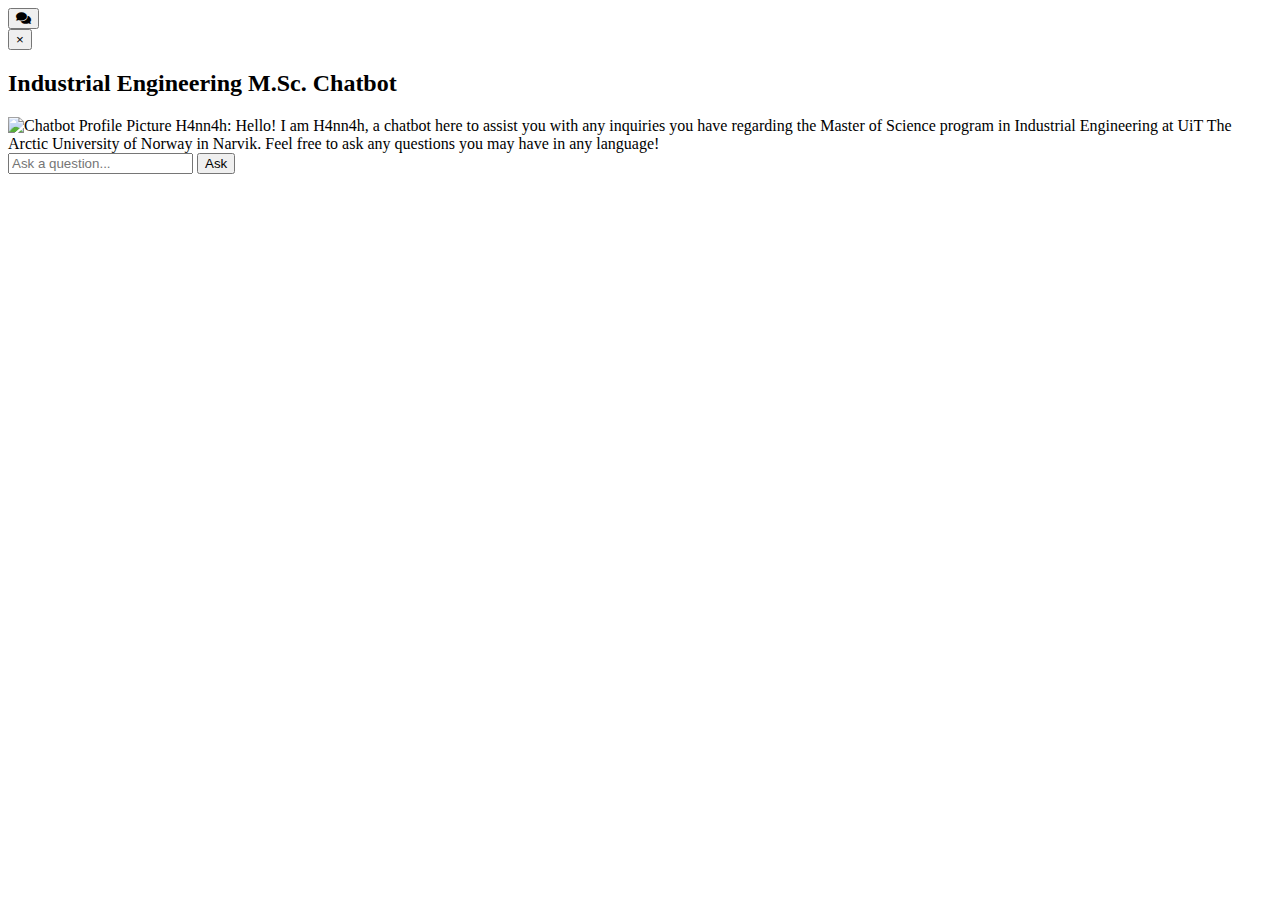
==== uit/index.html @ 9ceefd58 "markdown" ====
<!DOCTYPE html>
<html lang="en">
<head>
    <meta charset="UTF-8">
    <meta name="viewport" content="width=device-width, initial-scale=1.0">
    <title>Chatbot Popup</title>
    <link rel="stylesheet" href="uit/style.css"> 
    <link rel="stylesheet" href="https://cdnjs.cloudflare.com/ajax/libs/font-awesome/5.15.4/css/all.min.css"> <!-- Font Awesome for spinner icon -->
</head>
<body>
    <!-- Reopen button -->
    <button id="reopenButton" class="reopen-btn" onclick="reopenChatbot()">
        <i class="fas fa-comments"></i> <!-- Font Awesome chat icon -->
    </button>
    

    <!-- Chatbot popup container -->
    <div id="chatbotPopup" class="chatbot-popup">
        <button class="close-btn" onclick="closeChatbot()">
            <span class="bubble"></span>
            <span class="close-icon">&times;</span>
        </button>
        <div class="chatbot-header">
            <h2 class="popup-title">Industrial Engineering M.Sc. Chatbot</h2>
        </div>
        <div id="conversationContainer" class="conversation-container">
            <div class="chat-message bot-message">
                <div class="message-content">
                    <img src="uit/chatbot_profile_picture.jpg" alt="Chatbot Profile Picture" class="profile-picture">
                    <span class="message-name">H4nn4h:</span><span class="message-text">
                        Hello! I am H4nn4h, a chatbot here to assist you with any inquiries you have regarding the Master of Science program in Industrial Engineering at UiT The Arctic University of Norway in Narvik.
                        Feel free to ask any questions you may have in any language!
                    </span>
                </div>
            </div>
        </div>
        <div class="input-container">
            <input type="text" id="questionInput" class="question" placeholder="Ask a question...">
            <button id="askButton" class="question" onclick="askQuestion()">Ask</button>
        </div>
    </div>

    <script src="https://cdn.jsdelivr.net/npm/remarkable/dist/remarkable.min.js"></script>
    <script src="uit/script.js"></script>
    
</body>
</html>
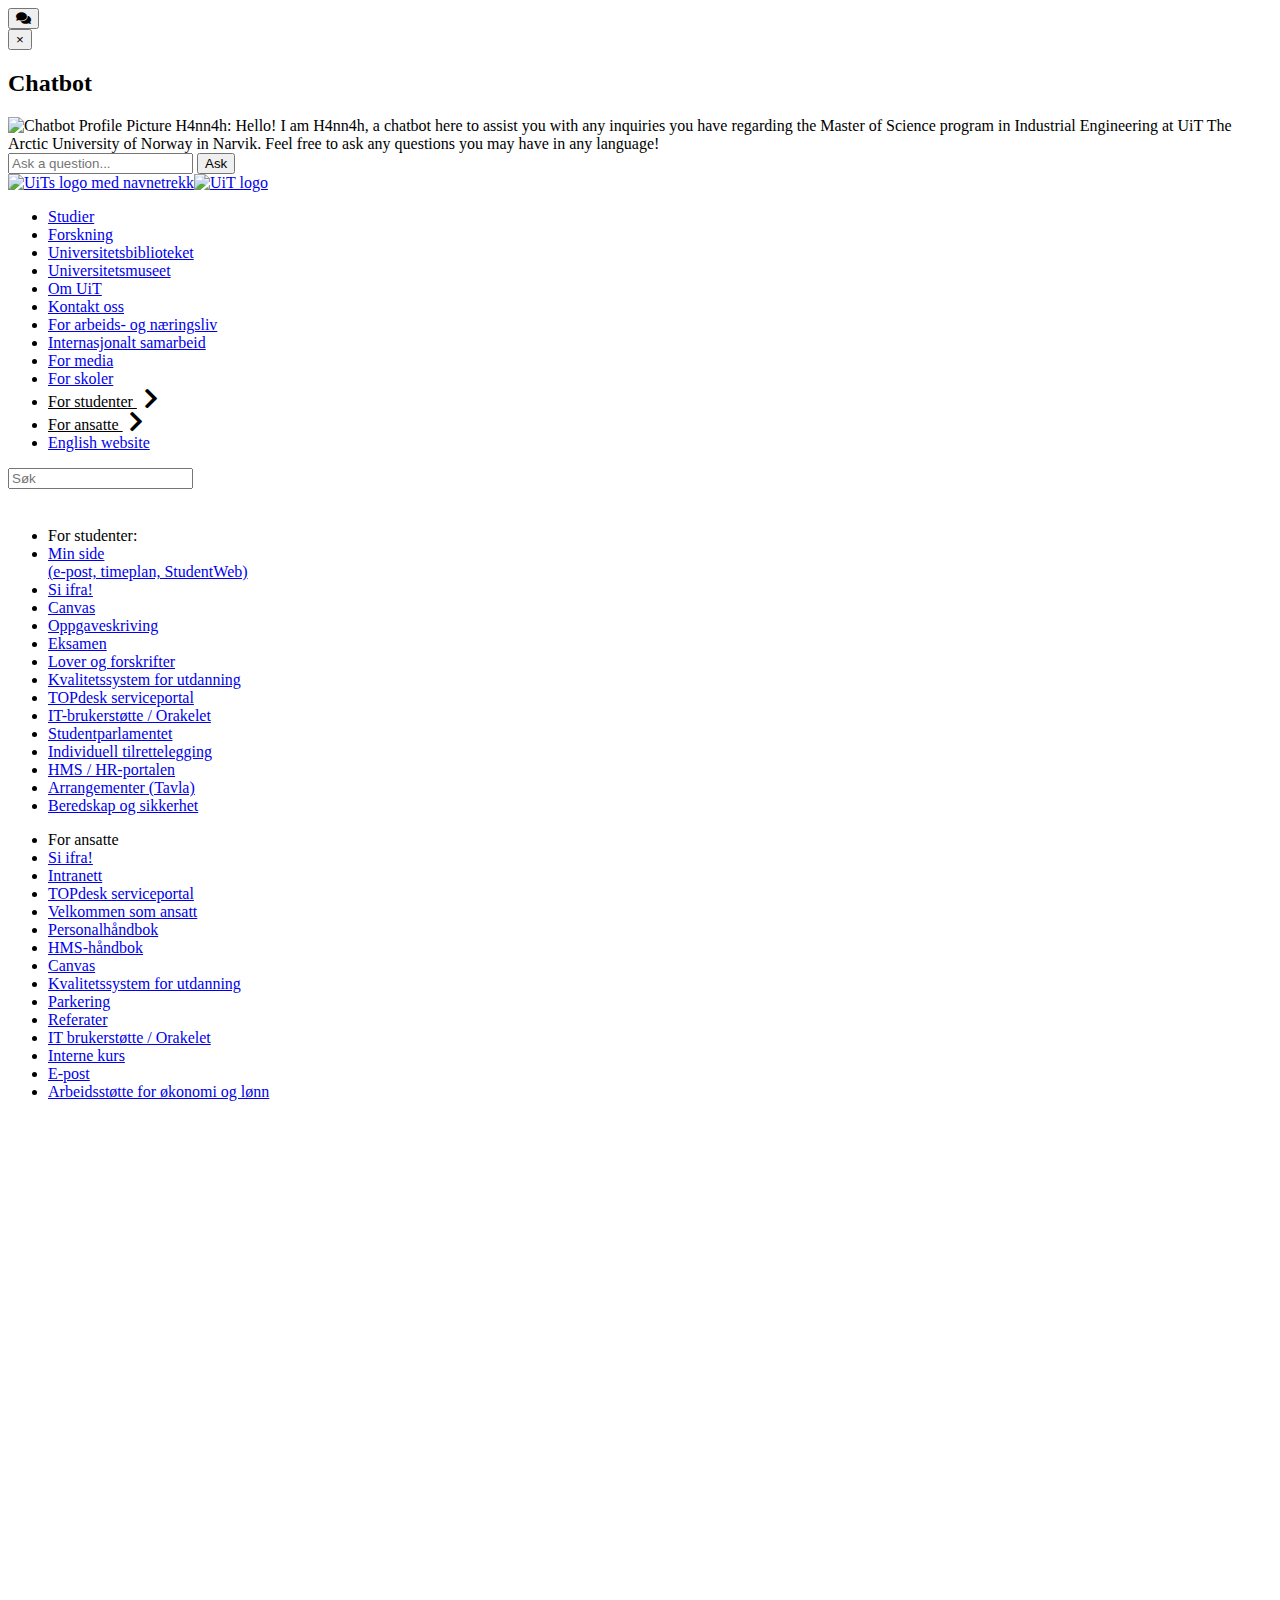
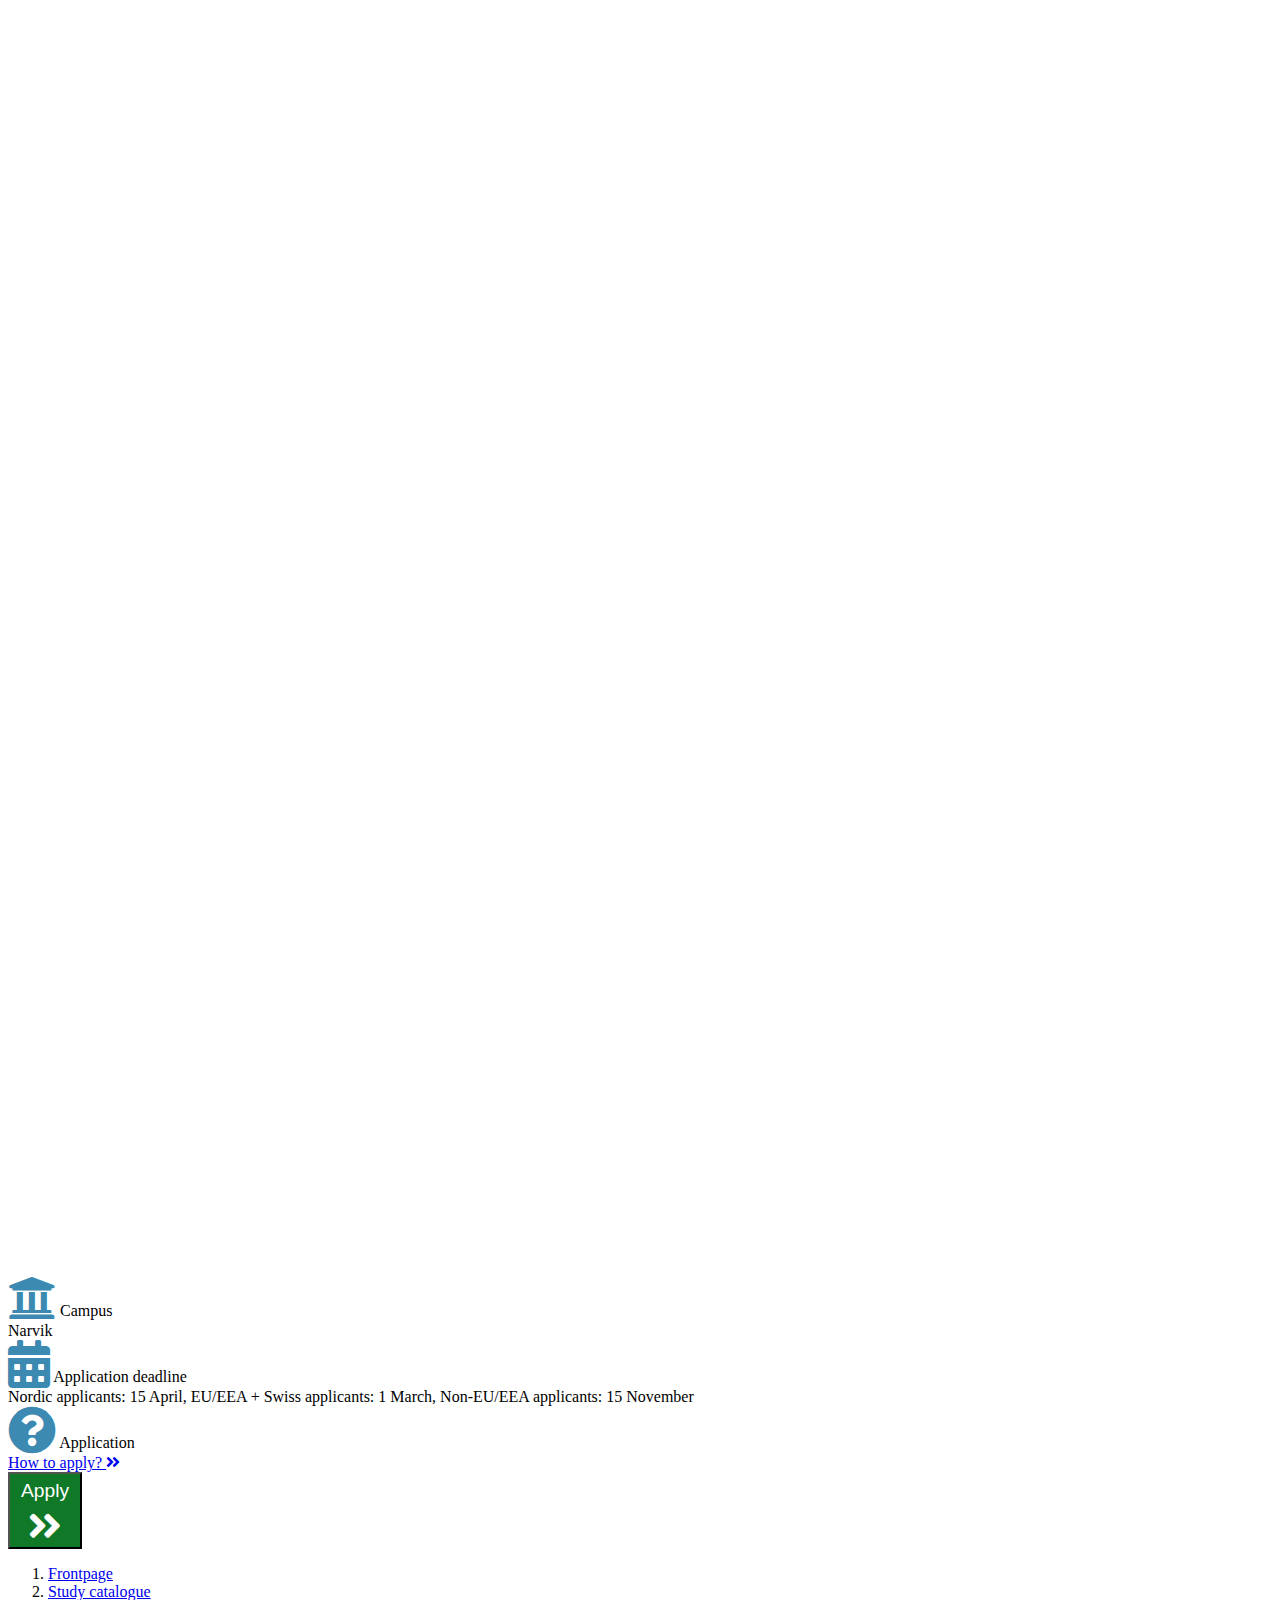
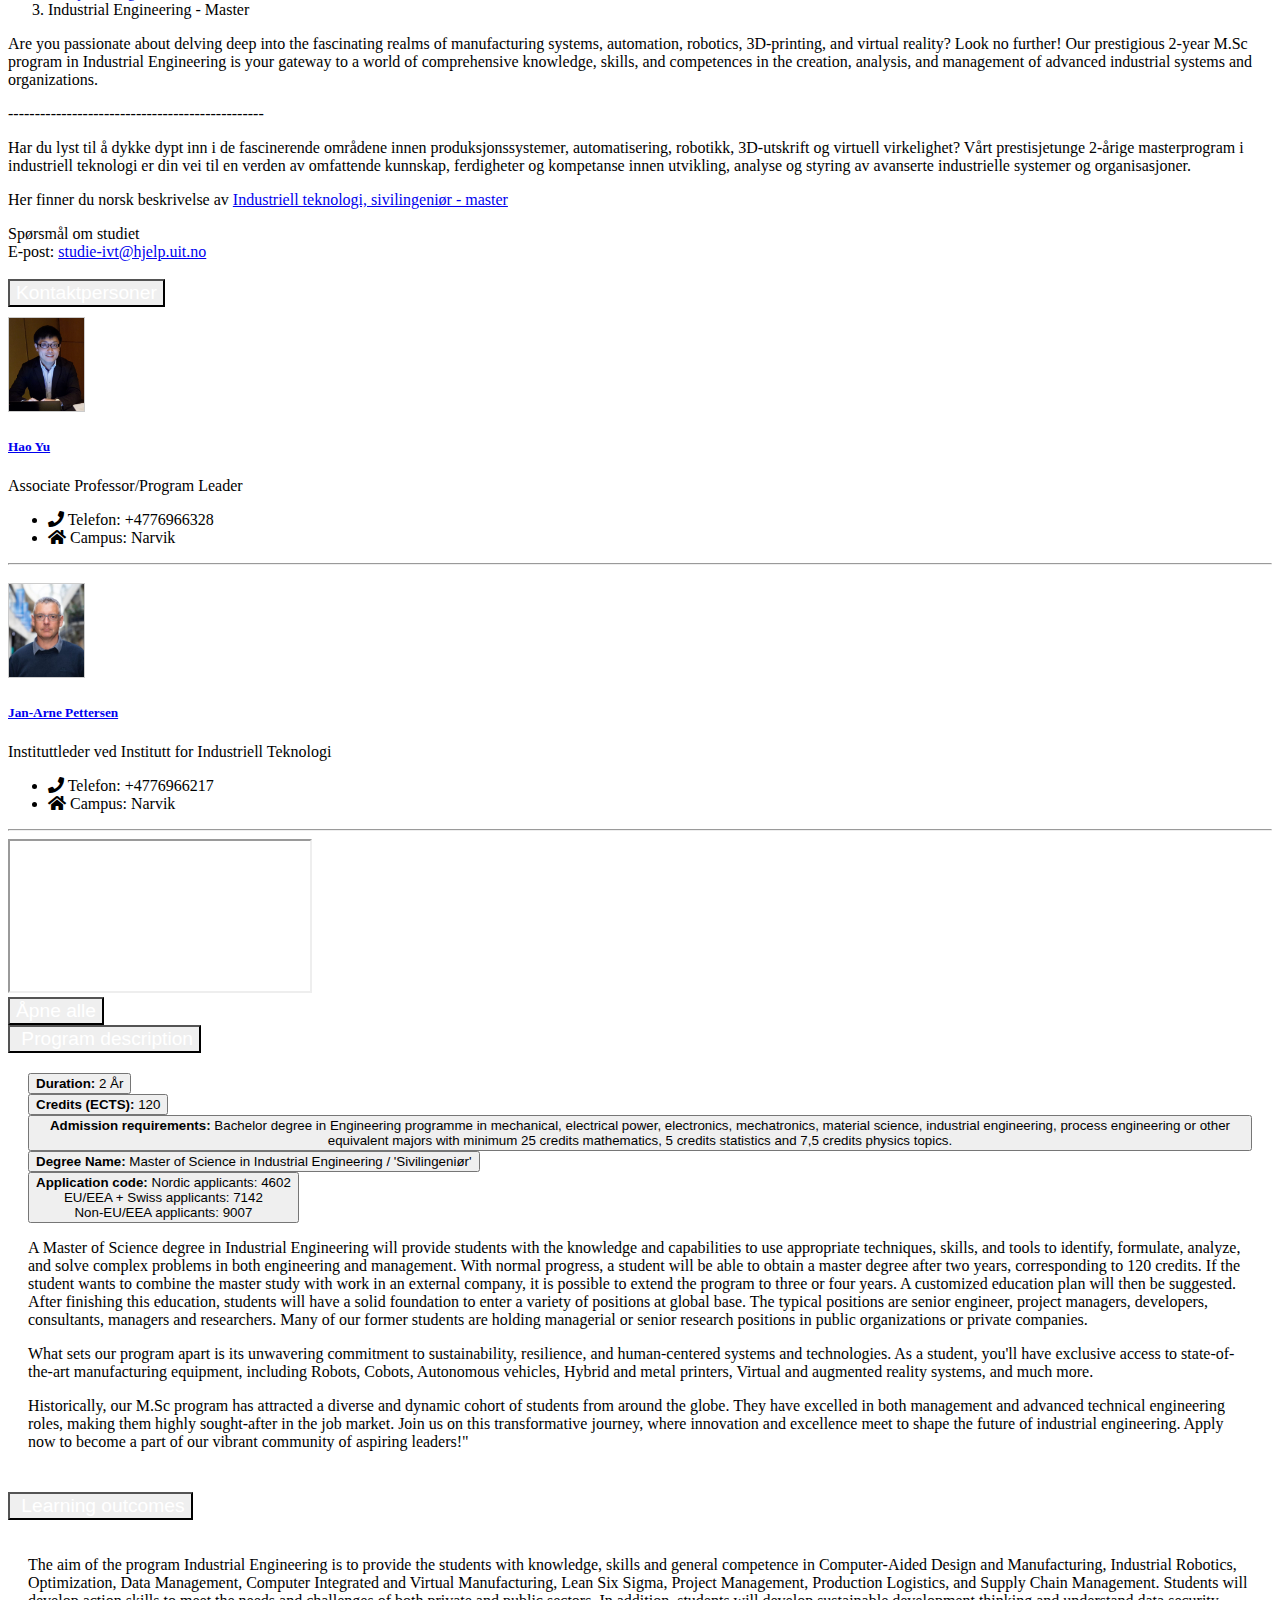
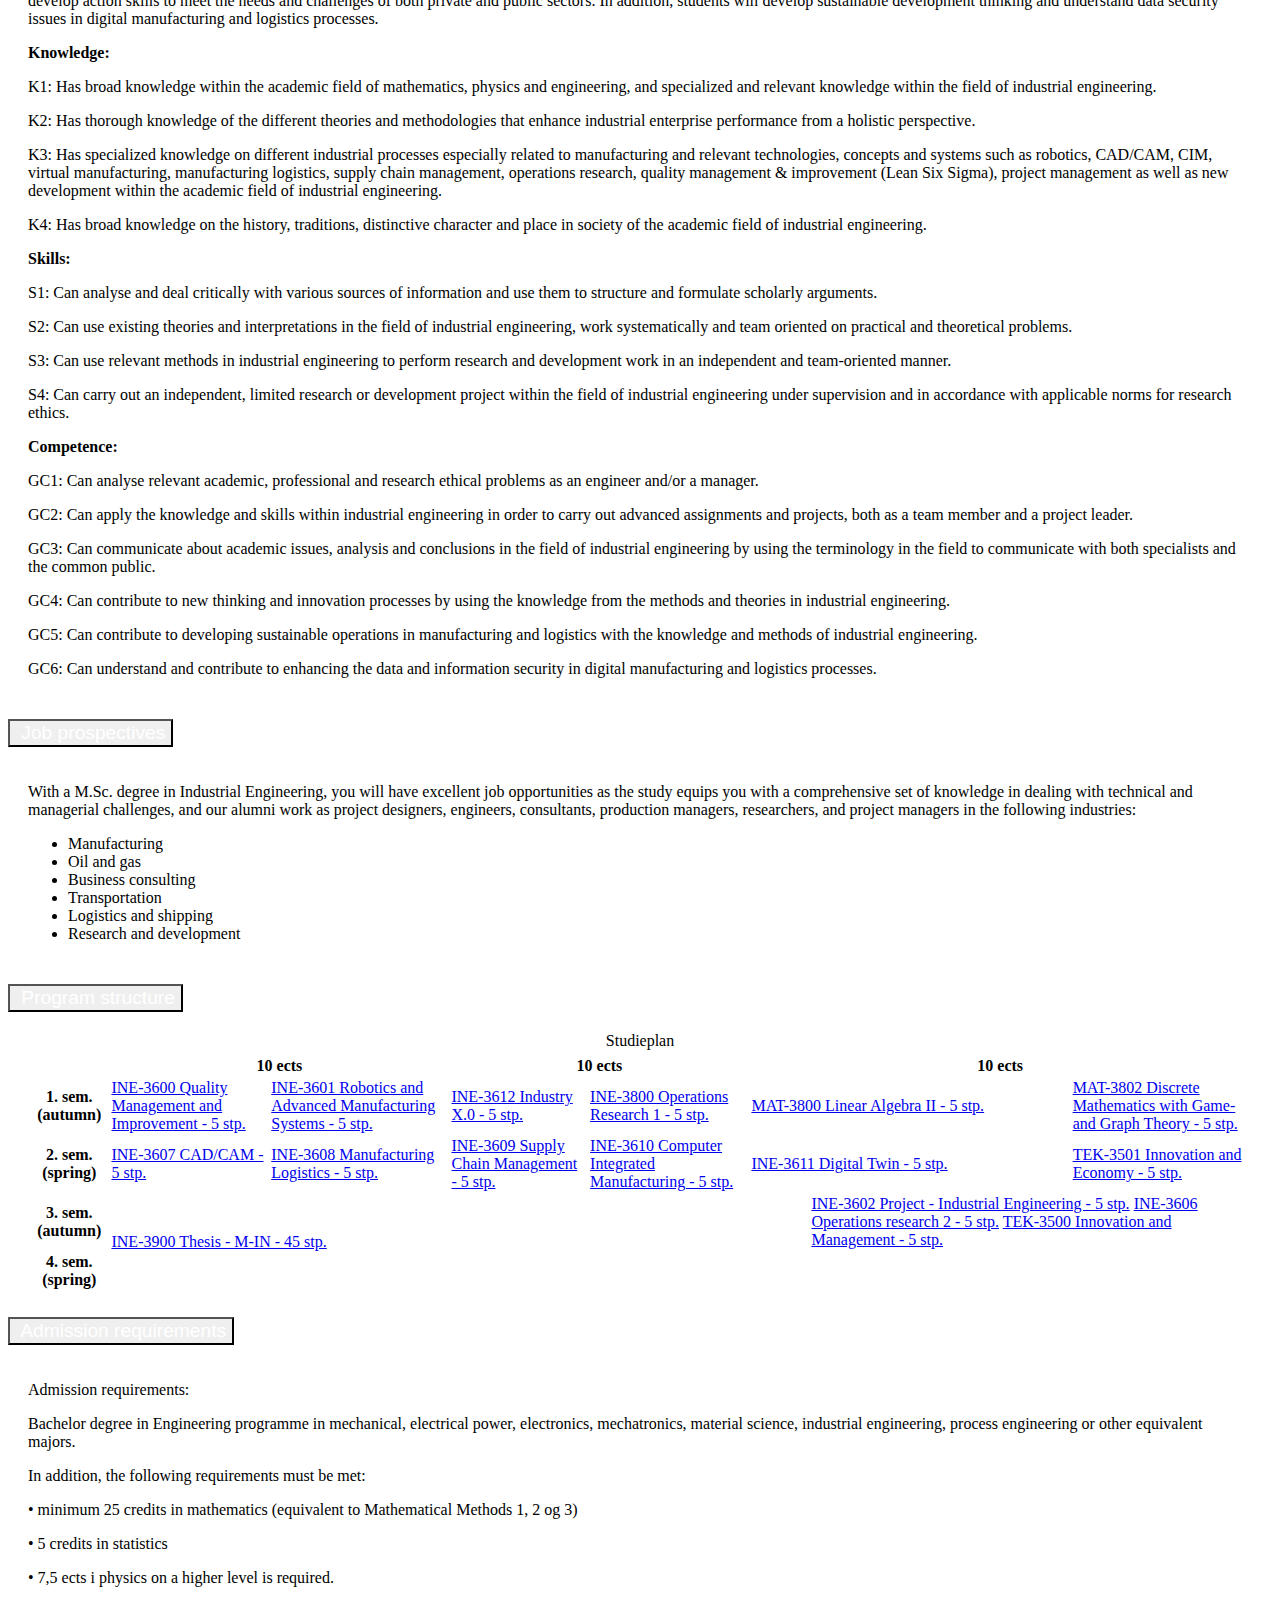
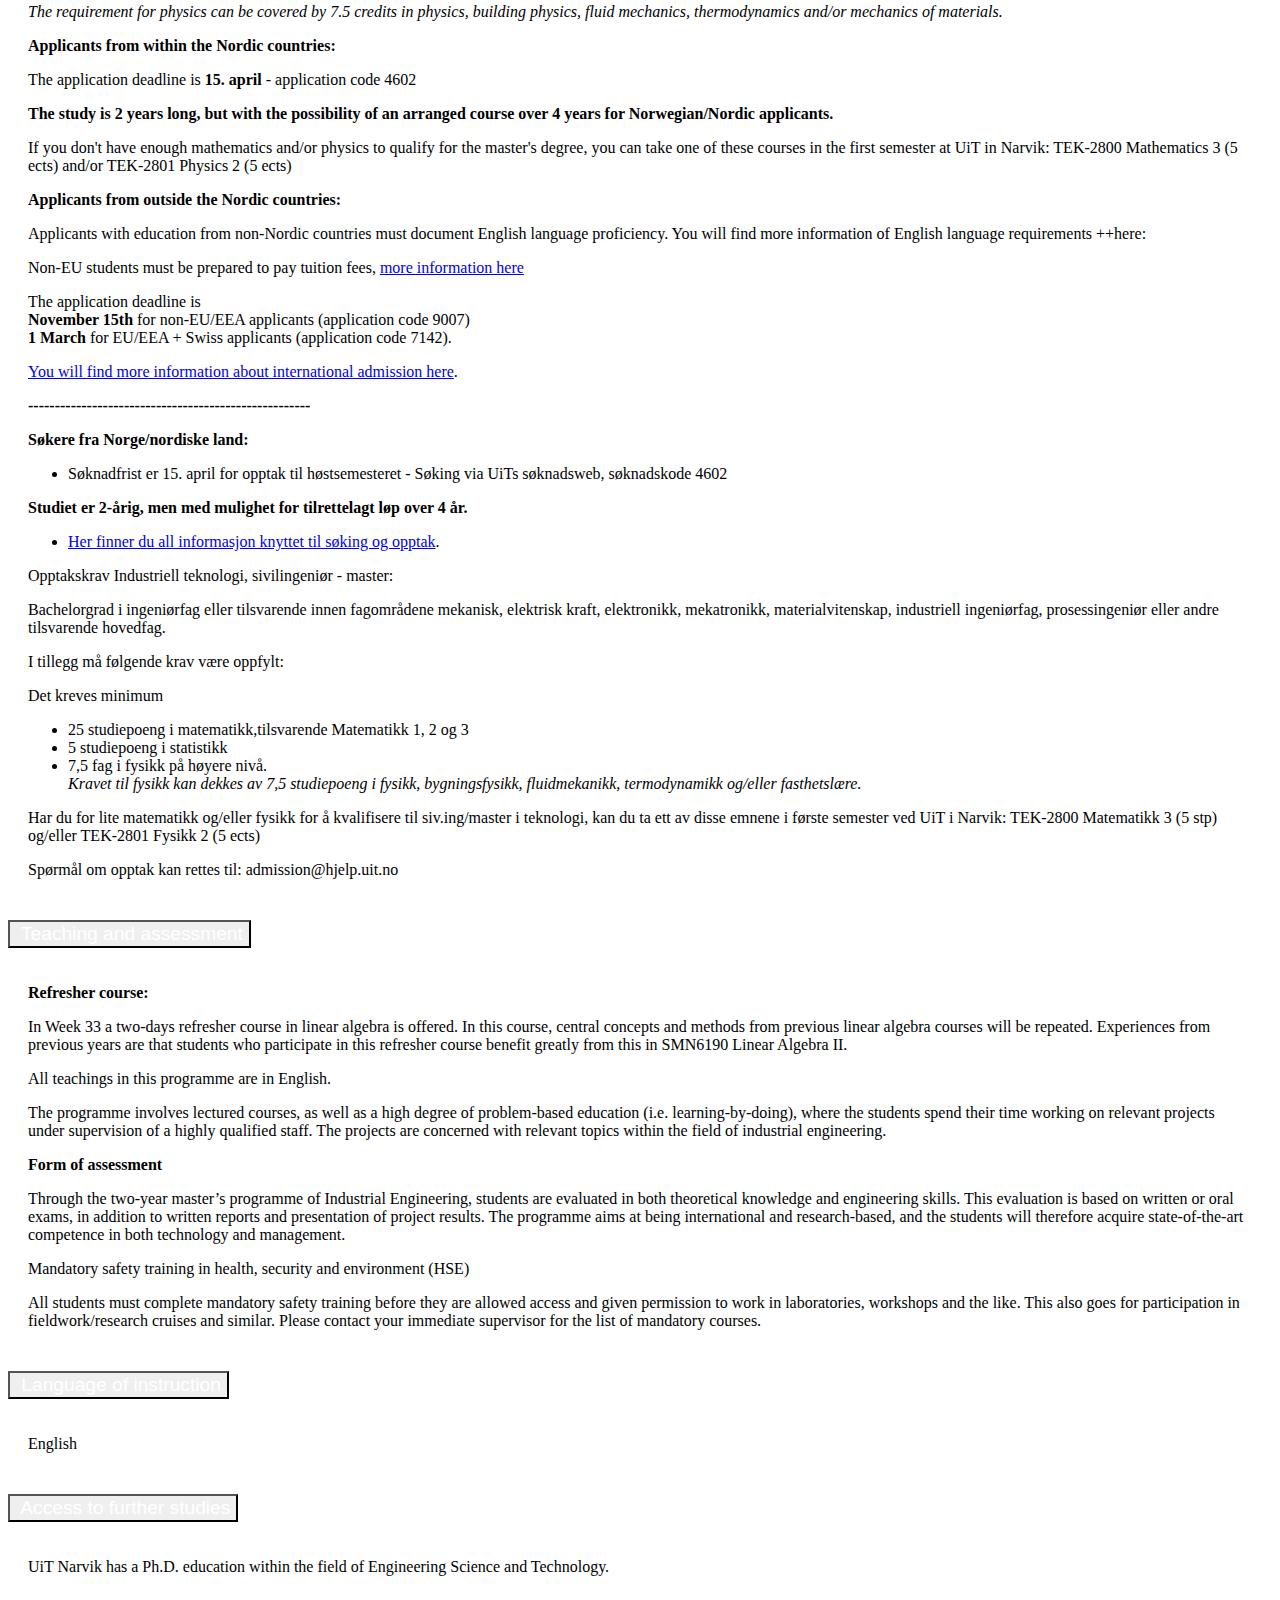
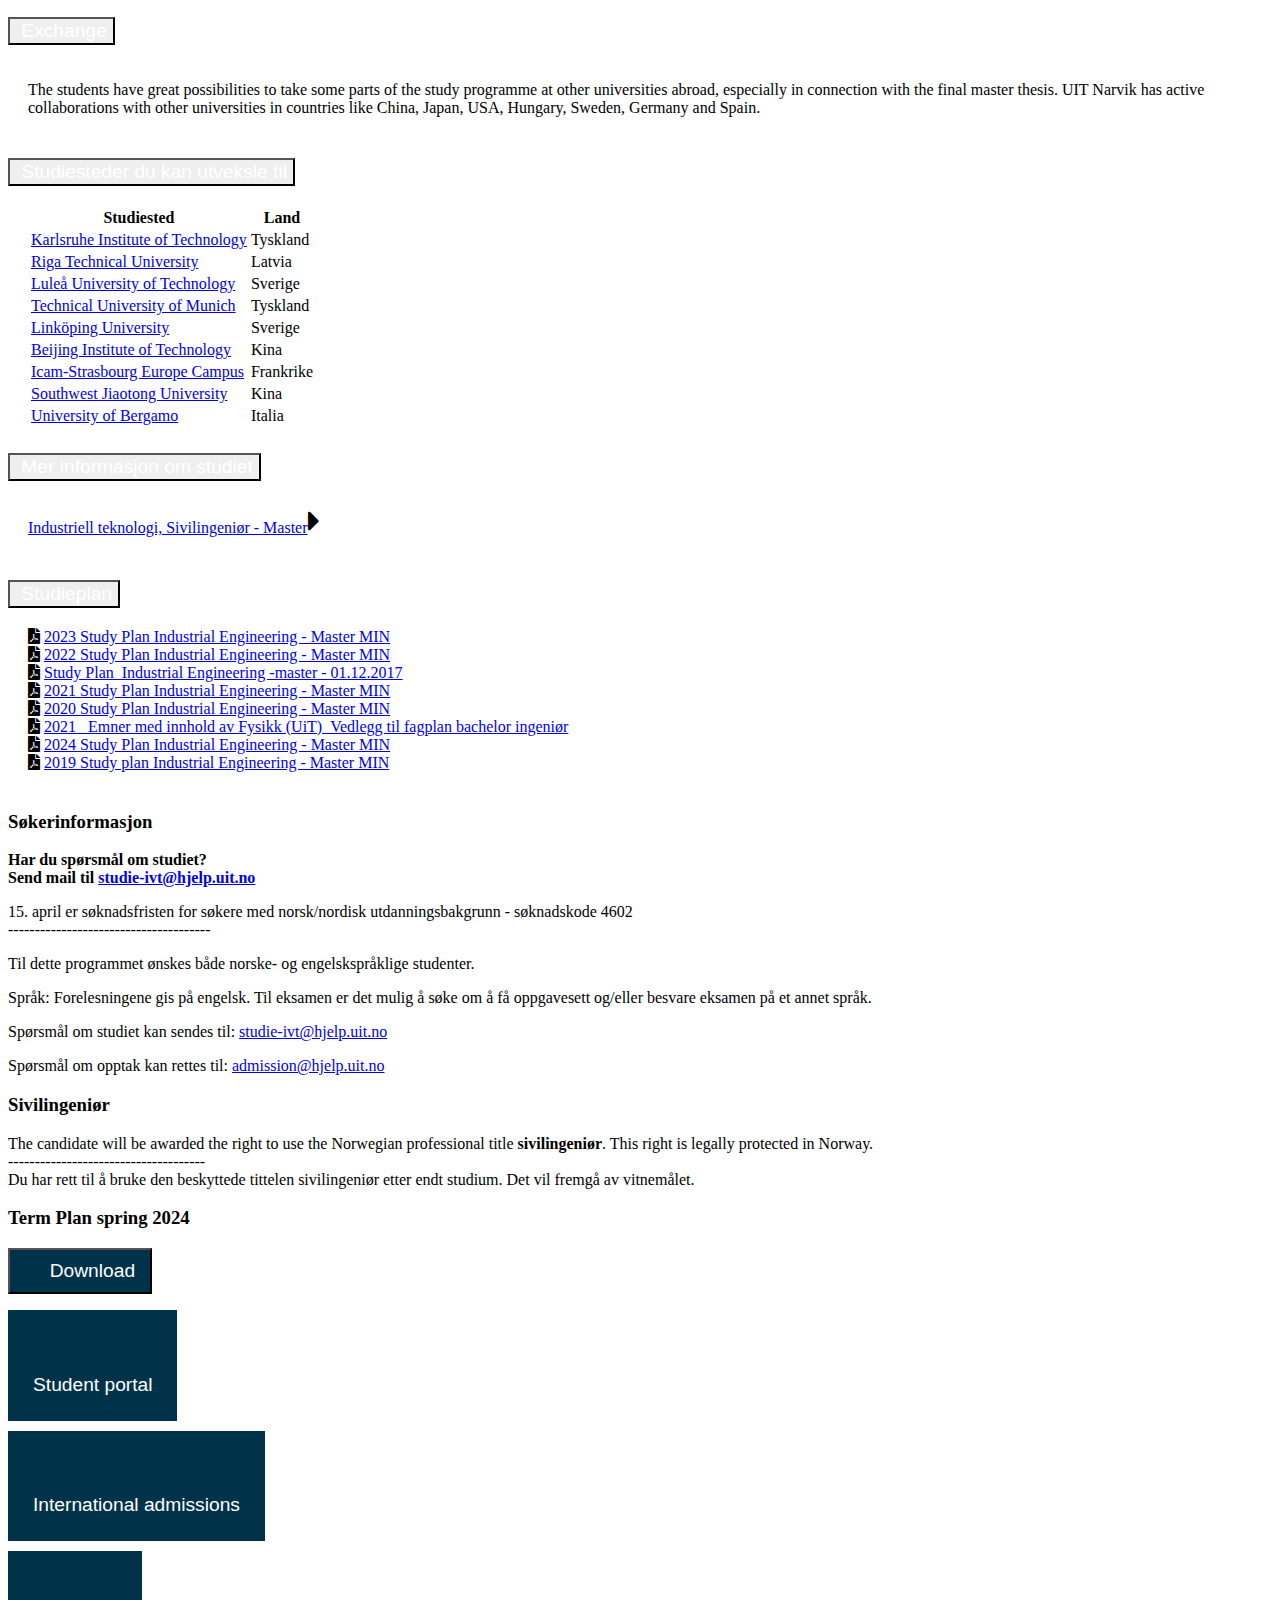
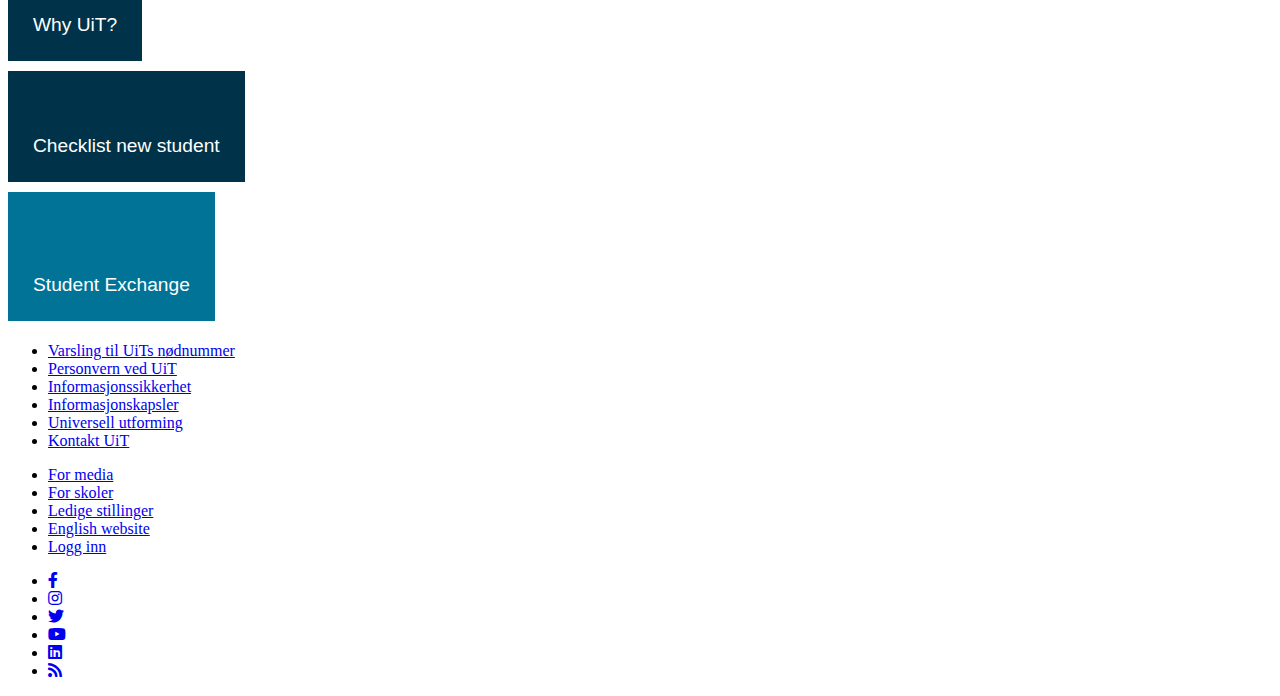
==== commit 638e2283: "integrated into uit website" ====
--- a/uit/index.html
+++ b/uit/index.html
@@ -1,14 +1,113 @@
-<!DOCTYPE html>
-<html lang="en">
+
+<!doctype html>
+
+<html lang="nb" xml:lang="nb" >
+
 <head>
-    <meta charset="UTF-8">
-    <meta name="viewport" content="width=device-width, initial-scale=1.0">
-    <title>Chatbot Popup</title>
+    
+    <meta name="viewport" content="width=device-width, initial-scale=1, shrink-to-fit=no">
+    <link href="https://fonts.googleapis.com/css?family=Open+Sans:300,400,600,700&amp;subset=latin-ext" rel="stylesheet">    
+    <link href="https://uit.no/ressurs/uit/2020web/fontawesome-pro/css/all.min.css" rel="stylesheet">
+    
+    <link rel="apple-touch-icon" sizes="180x180" href="https://uit.no/ressurs/uit/2020web/favicons/apple-touch-icon.png">
+    <link rel="icon" type="image/png" sizes="32x32" href="https://uit.no/ressurs/uit/2020web/favicons/favicon-32x32.png">
+    <link rel="icon" type="image/png" sizes="16x16" href="https://uit.no/ressurs/uit/2020web/favicons/favicon-16x16.png">
+    <link rel="manifest" href="https://uit.no/ressurs/uit/2020web/favicons/site.webmanifest">
+    <link rel="mask-icon" href="https://uit.no/ressurs/uit/2020web/favicons/safari-pinned-tab.svg" color="#000000">
+    <link rel="shortcut icon" href="https://uit.no/ressurs/uit/2020web/favicons/favicon.ico">
+    <meta name="msapplication-TileColor" content="#da532c">
+    <meta name="msapplication-config" content="https://uit.no/ressurs/uit/2020web/favicons/browserconfig.xml">
+    <meta name="theme-color" content="#ffffff">
+    
+        <script id="Cookiebot" src="https://consent.cookiebot.com/uc.js" data-cbid="74596ca2-4bb8-45dd-bfe1-fbc02b3abf36" data-blockingmode="auto" type="text/javascript"></script>
+    
+    <!-- Section generated using ${context.commonScripts} template instructions. Links are dynamic, and will change over time. Do not copy links. -->
+<link rel='stylesheet' type='text/css' href='https://uit.no/ressurs/iknowbase/css/iknowbase-77041176778daa9adde3c56ce3db1ba7.css' />
+<script type='text/javascript' src='https://uit.no/ressurs/uit/webmain/js/jquery-3.1.1.min-e071abda8fe61194711cfc2ab99fe104.js'></script>
+<script type='text/javascript' src='https://uit.no/ressurs/uit/webmain/jquery/jquery-migrate-1.4.1.js'></script>
+<script type='text/javascript' src='https://uit.no/ressurs/iknowbase/iknowbase-full-min-b32937a5b693e95fde6034b75e1f76e1.js'></script>
+<script type='text/javascript' src='https://uit.no/ressurs/evita/iKBDesktop/javascript/iknowbase-common-full-min-20bfae6c826c4b90c52e54f994e202bb.js'></script>
+<script type='text/javascript'>iKnowBase.init({ikbLanguage:'n',locale:'nb',locations:{ikbViewer:'https://uit.no',resource:'https://uit.nohttps://uit.no/ressurs'},isPage:true});</script>
+<!-- Section generated using ${context.commonScripts} template instructions. Links are dynamic, and will change over time. Do not copy links. -->
+
+    <!-- jquery -->
+    <!--<script src="https://uit.no/ressurs/uit/2020web/jquery/jquery-3.4.1.min.js" type="text/javascript"></script>-->
+    
+    <!-- jquery UI -->
+
+    <script src="https://uit.no/ressurs/uit/webmain/jquery/ui1.12.1/jquery-ui.min.js"></script>
+    <link rel="Stylesheet" href="https://uit.no/ressurs/uit/webmain/jquery/ui1.12.1/jquery-ui.min.css" type="text/css" />
+    
+    <!-- Bootstrap -->
+    <script src="https://uit.no/ressurs/uit/2020web/bootstrap/js/popper.min.js" type="text/javascript"></script>
+    <script src="https://uit.no/ressurs/uit/2020web/bootstrap/js/bootstrap.min.js" type="text/javascript"></script>
+
+    <!-- Fastclick -->
+    <script src="https://uit.no/ressurs/uit/2020web/scripts/fastclick.js" type="text/javascript"></script>
+
+    <!-- Lightbox -->
+    <script src="https://uit.no/ressurs/uit/webmain/jquery/ekko-lightbox.min.js"></script>
+    <link href="https://uit.no/ressurs/uit/webmain/css/ekko-lightbox.css" rel="stylesheet">
+
+<script>
+    $(function(){
+        if (!$('figure').hasClass('noresize')) {
+            $('.figright').on('click',function(){             
+                $(this).toggleClass('clicked');
+            });
+            $('.figleft').on('click',function(){             
+                $(this).toggleClass('clicked');
+            });
+        }
+    });
+
+$(document).ready(function(){
+    $(".panel-heading").addClass("collapsed");
+});
+</script>
+    <!-- Boostrap CSS -->
+    <link href="https://uit.no/ressurs/uit/webmain/bootstrap4/css/bootstrap.css" rel="stylesheet">
+    
+    <!-- UiT CSS -->
+    <link href="https://uit.no/2020csspage" rel="stylesheet" type="text/css" media="screen">
     <link rel="stylesheet" href="uit/style.css"> 
-    <link rel="stylesheet" href="https://cdnjs.cloudflare.com/ajax/libs/font-awesome/5.15.4/css/all.min.css"> <!-- Font Awesome for spinner icon -->
+    <link rel="stylesheet" href="https://cdnjs.cloudflare.com/ajax/libs/font-awesome/5.15.4/css/all.min.css">
+
+<style>
+    .modal-dialog { max-width:1000px !important }
+    
+    .justering-ikon {
+        font-size: 2.5vh;
+        margin-left: 0.3em;
+    }
+</style>
+    
+<title>Industrial Engineering - Master | Industriell teknologi, sivilingeni&oslash;r - master | UiT</title>
+<meta name="title" content="Industrial Engineering - Master | Industriell teknologi, sivilingeni&oslash;r - master | UiT" />
+<meta name="twitter:title" content="Industrial Engineering - Master | Industriell teknologi, sivilingeni&oslash;r - master | UiT" />
+<meta property="og:title" content="Industrial Engineering - Master | Industriell teknologi, sivilingeni&oslash;r - master | UiT" />
+<meta property="og:description" content="Master in Industrial Engineering is about seeing the big picture when one is dealing with complex processes and systems." />
+<meta name="description" content="Master in Industrial Engineering is about seeing the big picture when one is dealing with complex processes and systems." />
+<meta property="og:image" content="https://uit.no/Content/550696/cache=20222601170759/transformation=kompJpgHighTommy/Inudstrial%20engineering%20UiT%20i%20Narvik.jpg" />
+<meta name="twitter:image" content="https://uit.no/Content/550696/cache=20222601170759/transformation=kompJpgHighTommy/Inudstrial%20engineering%20UiT%20i%20Narvik.jpg">
+<meta name="twitter:card" content="summary_large_image">
+
+
+
+
+    
+
+    <meta property="og:type" content="website"/>
+        <meta property="og:url" content="https://uit.no/utdanning/program/446264/industrial_engineering_-_master" />
+       
+    <meta property="fb:app_id" content="528522660633750"/>
+
+    
+    
 </head>
-<body>
-    <!-- Reopen button -->
+
+<body tabindex="0">
+    
     <button id="reopenButton" class="reopen-btn" onclick="reopenChatbot()">
         <i class="fas fa-comments"></i> <!-- Font Awesome chat icon -->
     </button>
@@ -16,12 +115,12 @@
 
     <!-- Chatbot popup container -->
     <div id="chatbotPopup" class="chatbot-popup">
-        <button class="close-btn" onclick="closeChatbot()">
-            <span class="bubble"></span>
-            <span class="close-icon">&times;</span>
-        </button>
         <div class="chatbot-header">
-            <h2 class="popup-title">Industrial Engineering M.Sc. Chatbot</h2>
+            <button class="close-btn" onclick="closeChatbot()">
+                <span class="bubble"></span>
+                <span class="close-icon">&times;</span>
+            </button>
+            <h2 class="popup-title">Chatbot</h2>
         </div>
         <div id="conversationContainer" class="conversation-container">
             <div class="chat-message bot-message">
@@ -42,6 +141,2665 @@
 
     <script src="https://cdn.jsdelivr.net/npm/remarkable/dist/remarkable.min.js"></script>
     <script src="uit/script.js"></script>
-    
+
+<div role="banner"><a id="skip" class="sr-only sr-only-focusable" href="#maincontents">Gå til hovedinnhold</a></div>
+<nav class="head-main">
+    <div class="navbar navbar-dark box-shadow">
+        <div class="container d-flex justify-content-between">
+            
+                
+                
+                
+                    <a href="/" class="navbar-brand d-flex align-items-center">
+                            <h1 class="sr-only">UiT Norges arktiske universitet</h1>
+                            <img src="https://uit.no/ressurs/uit/profil2019/navnetrekk/bokmal_main.svg" class="logo" alt="UiTs logo med navnetrekk"><img src="https://uit.no/ressurs/uit/profil2019/logo/UiT_Segl_Bok_Blå_RGB.svg" class="logo-mobil" alt="UiT logo">
+                    </a>
+                
+                
+                <div class="btn-group mr-2">
+                    <div>
+                        <a class="search-button ml-auto noselect" onkeydown="handleEnter()" tabindex="0">
+                                <span class="sr-only sr-only-focusable">Søk</span>
+                            <span id="search-icon"></span><span></span><span></span><span></span>
+                        </a>
+                    </div>
+                    
+                    <div>
+                        <a class="nav-button ml-auto noselect" onkeydown="handleEnter()" tabindex="0">
+                                <span class="sr-only sr-only-focusable">Meny</span>
+                            <span id="nav-icon"><span></span><span></span><span></span><span></span></span>
+                        </a>
+                    </div>
+                </div>
+                
+            
+            <script>
+                // Sjekker når museklikk utføres og deaktiverer focus styling
+                document.body.addEventListener('mousedown', function() {
+                    document.body.classList.add('using-mouse');
+                });
+                
+                // Gjenaktiverer focus styling når Tab-knapp brukes
+                document.body.addEventListener('onkeydown', function(event) {
+                    if (event.keyCode === 9) {
+                        document.body.classList.remove('using-mouse');
+                    }
+                });
+                
+                // Aktiverer klikk for elementet som har focus når Enter-knapp brukes
+                function handleEnter() {
+                    if(event.keyCode==13) { 
+                        document.activeElement.click();
+                    }
+                }
+            </script>
+            
+            <style>
+                body.using-mouse :focus {
+                    /* outline: none; */
+                }
+            </style>
+            
+        </div>
+        
+            
+            <div class="fixed-top main-menu noselect focustrap">
+                
+                <div class="flex-center p-5">
+                    <ul class="nav flex-column">
+                        <li><a class="nav-link" href="https://uit.no/utdanning" tabindex="0" onclick="_sz.push(['event', 'Hovedmeny', 'Klikk på lenke', 'Studier']);">Studier</a></li>
+                        <li><a class="nav-link" href="https://uit.no/forskning" tabindex="0" onclick="_sz.push(['event', 'Hovedmeny', 'Klikk på lenke', 'Forskning']);">Forskning</a></li>
+                        <li><a class="nav-link" href="https://uit.no/ub" tabindex="0" onclick="_sz.push(['event', 'Hovedmeny', 'Klikk på lenke', 'Universitetsbiblioteket']);">Universitetsbiblioteket</a></li>
+                        <li><a class="nav-link" href="https://uit.no/tmu" tabindex="0" onclick="_sz.push(['event', 'Hovedmeny', 'Klikk på lenke', 'Universitetsmuseet']);">Universitetsmuseet</a></li>
+                        
+                        <li><a class="nav-link" href="https://uit.no/om" tabindex="0" onclick="_sz.push(['event', 'Hovedmeny', 'Klikk på lenke', 'Om UiT']);">Om UiT</a></li>
+                        <li><a class="nav-link" href="https://uit.no/om/kontakt" tabindex="0" onclick="_sz.push(['event', 'Hovedmeny', 'Klikk på lenke', 'Kontakt oss']);">Kontakt oss</a></li>
+                        <li><a class="nav-link" href="https://uit.no/samarbeid" tabindex="0" onclick="_sz.push(['event', 'Hovedmeny', 'Klikk på lenke', 'For arbeids- og næringsliv']);">For arbeids- og næringsliv</a></li>
+                        <li><a class="nav-link" href="https://uit.no/samarbeid/internasjonalt" tabindex="0" onclick="_sz.push(['event', 'Hovedmeny', 'Klikk på lenke', 'Internasjonalt samarbeid']);">Internasjonalt samarbeid</a></li>
+                        
+                        <li><a class="nav-link" href="https://uit.no/media" tabindex="0" onclick="_sz.push(['event', 'Hovedmeny', 'Klikk på lenke', 'For media']);">For media</a></li>
+                        
+                        <li><a class="nav-link" href="https://uit.no/skole" tabindex="0" onclick="_sz.push(['event', 'Hovedmeny', 'Klikk på lenke', 'For skoler']);">For skoler</a></li>
+                        <li><a class="nav-link studenter-link" onkeydown="handleEnter(event)" tabindex="0" onclick="_sz.push(['event', 'Hovedmeny', 'Klikk på lenke', 'For studenter']);">For studenter <i class="fas fa-chevron-right justering-ikon"></i></a></li>
+                        <li><a class="nav-link ansatte-link" onkeydown="handleEnter(event)" tabindex="0" onclick="_sz.push(['event', 'Hovedmeny', 'Klikk på lenke', 'For ansatte']);">For ansatte <i class="fas fa-chevron-right justering-ikon"></i></a></li>
+                        <span class="tittelniva-over"></span>
+                        <li><a class="nav-link" href="https://en.uit.no" tabindex="0" onclick="_sz.push(['event', 'Hovedmeny', 'Klikk på lenke', 'English website']);">English website</a></li>
+                    </ul>
+                </div>
+            </div> <!--main-menu slutt-->
+        
+        
+        
+        <div class="fixed-top search-menu noselect focustrap">
+            <div class="flex-center p-5">
+                <div class="sok flex-column">
+                    <div class="sokinnhold">
+                        <form id="globalsokform" action="/finn?" method="get" enctype="multipart/form-data">
+                            <div><input type="search" value="" name="q"  placeholder="Søk" aria-label="Søk" class="sokeboks"/><div class="btn sokeknapp"><a class="globalsokeknapp" type="submit"><i class="fa fa-search globalsok"></i></a></div>
+                        </form>
+                    </div>
+                </div>
+            </div>
+        </div>
+        
+    </div> <!--search-menu slutt-->
+    
+        
+        <div class="fixed-top studenter-menu noselect scroll focustrap">
+            
+            <div class="container">
+                <a class="studenter-button noselect float-right"><span id="studenter-icon"><span></span><span></span><span></span><span></span></span></a>
+            </div>
+            
+            <div class="flex-center avstand-b-lang">
+                <ul class="studenterinnhold flex-column maxheight">
+                    <li><span class="nav-link tittelniva">For studenter:</span></li>
+                    <li><a class="nav-link" href="https://uit.no/studenter/minside" tabindex="0" onclick="_sz.push(['event', 'Hovedmeny studenter', 'Klikk på lenke', 'Min side']);">Min side<br/><span class="mindre">(e-post, timeplan, StudentWeb)</span></a></li>
+                    <li><a class="nav-link" href="https://uit.no/si-ifra" tabindex="0" onclick="_sz.push(['event', 'Hovedmeny studenter', 'Klikk på lenke', 'Si ifra!']);">Si ifra!</a></li>
+                    <li><a class="nav-link" href="https://uit.instructure.com/" tabindex="0" onclick="_sz.push(['event', 'Hovedmeny studenter', 'Klikk på lenke', 'Canvas']);">Canvas</a></li>
+                    <li><a class="nav-link" href="https://uit.no/studenter/oppgaveskriving" tabindex="0" onclick="_sz.push(['event', 'Hovedmeny studenter', 'Klikk på lenke', 'Oppgaveskriving']);">Oppgaveskriving</a></li>
+                    <li><a class="nav-link" href="https://uit.no/eksamen" tabindex="0" onclick="_sz.push(['event', 'Hovedmeny studenter', 'Klikk på lenke', 'Eksamen']);">Eksamen</a></li>
+                    <li><a class="nav-link" href="https://uit.no/regelverk" tabindex="0" onclick="_sz.push(['event', 'Hovedmeny studenter', 'Klikk på lenke', 'Lover og forskrifter']);">Lover og forskrifter</a></li>
+                    <li><a class="nav-link" href="https://uit.no/utdanning/kvalitetssystem" tabindex="0" onclick="_sz.push(['event', 'Hovedmeny studenter', 'Klikk på lenke', 'Kvalitetssystem for utdanning']);">Kvalitetssystem for utdanning</a></li>
+                    <li><a class="nav-link" href="https://uit.topdesk.net" tabindex="0" onclick="_sz.push(['event', 'Hovedmeny studenter', 'Klikk på lenke', 'TopDesk']);">TOPdesk serviceportal</a></li>
+                    <li><a class="nav-link" href="https://uit.no/it-brukerstotte" tabindex="0" onclick="_sz.push(['event', 'Hovedmeny studenter', 'Klikk på lenke', 'Orakelet']);">IT-brukerstøtte / Orakelet</a></li>
+                    <li><a class="nav-link" href="https://spuit.no" tabindex="0" onclick="_sz.push(['event', 'Hovedmeny studenter', 'Klikk på lenke', 'Studentparlamentet']);">Studentparlamentet</a></li>
+                    <li><a class="nav-link" href="https://uit.no/tilrettelegging" tabindex="0" onclick="_sz.push(['event', 'Hovedmeny studenter', 'Klikk på lenke', 'Individuell tilrettelegging']);">Individuell tilrettelegging</a></li>
+                    <li><a class="nav-link" href="https://secure.compendia.no/kunder/uit/ph.nsf" tabindex="0" onclick="_sz.push(['event', 'Hovedmeny studenter', 'Klikk på lenke', 'HMS / HR-portalen']);">HMS / HR-portalen</a></li>
+                    <li><a class="nav-link" href="https://uit.no/tavla" tabindex="0" onclick="_sz.push(['event', 'Hovedmeny studenter', 'Klikk på lenke', 'Arrangementer (Tavla)']);">Arrangementer (Tavla)</a></li>
+                    <li><a class="nav-link" href="https://uit.no/om/beredskap" tabindex="0" onclick="_sz.push(['event', 'Hovedmeny studenter', 'Klikk på lenke', 'Beredskap og sikkerhet']);">Beredskap og sikkerhet</a></li>
+                </ul>
+            </div>
+            
+        </div> <!--studenter-menu slutt-->
+    
+        
+        <div class="fixed-top ansatte-menu noselect scroll focustrap">
+            
+            <div class="container">
+                <a class="ansatte-button noselect float-right"><span id="ansatte-icon" onkeydown="handleEnter(event)" tabindex="0"><span></span><span></span><span></span><span></span></span></a>
+            </div>
+            
+            <div class="flex-center avstand-b-lang">
+                <ul class="ansatteinnhold flex-column maxheight">
+                    <li><span class="nav-link tittelniva">For ansatte</span></li>
+                    <li><a class="nav-link" href="https://uit.no/si-ifra" tabindex="0" onclick="_sz.push(['event', 'Hovedmeny ansatte', 'Klikk på lenke', 'Si ifra!']);">Si ifra!</a></li>
+                    <li><a class="nav-link" href="https://intranett.uit.no/intranett" tabindex="0" onclick="_sz.push(['event', 'Hovedmeny ansatte', 'Klikk på lenke', 'Intranett']);">Intranett</a></li>
+                    <li><a class="nav-link" href="https://uit.topdesk.net" tabindex="0" onclick="_sz.push(['event', 'Hovedmeny ansatte', 'Klikk på lenke', 'TopDesk']);">TOPdesk serviceportal</a></li>
+                    <li><a class="nav-link" href="https://uit.no/velkommen-som-ansatt" tabindex="0" onclick="_sz.push(['event', 'Hovedmeny ansatte', 'Klikk på lenke', 'Velkommen nyansatt']);">Velkommen som ansatt</a></li>
+                    <li><a class="nav-link" href="https://uit.no/ansatte/personalhandbok" tabindex="0" onclick="_sz.push(['event', 'Hovedmeny ansatte', 'Klikk på lenke', 'Personalhåndbok']);">Personalhåndbok</a></li>
+                    <li><a class="nav-link" href="https://cp.compendia.no/uit/hms-handbok/" tabindex="0" onclick="_sz.push(['event', 'Hovedmeny ansatte', 'Klikk på lenke', 'HMS-håndbok']);">HMS-håndbok</a></li>
+                    <li><a class="nav-link" href="https://uit.instructure.com/" tabindex="0" onclick="_sz.push(['event', 'Hovedmeny ansatte', 'Klikk på lenke', 'Canvas']);">Canvas</a></li>
+                    <li><a class="nav-link" href="https://uit.no/utdanning/kvalitetssystem" tabindex="0" onclick="_sz.push(['event', 'Hovedmeny ansatte', 'Klikk på lenke', 'Kvalitetssystem for utdanning']);">Kvalitetssystem for utdanning</a></li>
+                    <li><a class="nav-link" href="https://uit.no/parkering" tabindex="0" onclick="_sz.push(['event', 'Hovedmeny ansatte', 'Klikk på lenke', 'Parkering']);">Parkering</a></li>
+                    <li><a class="nav-link" href="/nyheter/referater" tabindex="0" onclick="_sz.push(['event', 'Hovedmeny ansatte', 'Klikk på lenke', 'Referater']);">Referater</a></li>
+                    
+                    <li><a class="nav-link" href="https://uit.no/it-brukerstotte" tabindex="0" onclick="_sz.push(['event', 'Hovedmeny ansatte', 'Klikk på lenke', 'IT brukerstøtte (Orakelet)']);">IT brukerstøtte / Orakelet</a></li>
+                    <li><a class="nav-link" href="https://intranett.uit.no/intranett/internekurs" tabindex="0" onclick="_sz.push(['event', 'Hovedmeny ansatte', 'Klikk på lenke', 'Interne kurs']);">Interne kurs</a></li>
+                    <li><a class="nav-link" href="https://outlook.office365.com/" tabindex="0" onclick="_sz.push(['event', 'Hovedmeny ansatte', 'Klikk på lenke', 'E-post']);">E-post</a></li>
+                    
+                    <li><a class="nav-link" href="https://uit.no/arbeidsstotte/oklonn" tabindex="0" onclick="_sz.push(['event', 'Hovedmeny ansatte', 'Klikk på lenke', 'Arbeidsstøtte for økonomi og lønn']);">Arbeidsstøtte for økonomi og lønn</a></li>
+                    
+                </ul>
+            </div>
+            
+        </div> <!--ansatte-menu slutt-->
+    
+    
+    
+    
+</div> 
+
+
+
+</nav>
+
+<style>
+    
+    div.beredskap {
+        margin: 100px 0 -100px 0;
+        padding: 60px 0 60px 0;
+        background: #cb333b;
+        color: #fff;
+        position: relative;
+    }
+    
+    div.beredskap h1 {
+        font-size: 2rem;
+        padding-bottom: 10px;
+    }
+    
+    .beredskap-infoboks {
+        background: rgba(255, 255, 255, 0.2);
+        padding: 15px;
+        margin: 0 15px 0 15px;
+        width: 100%;
+    }
+    
+    .beredskap a {
+        text-decoration: underline;
+        color: #fff;
+    }
+    
+</style>
+
+
+    <div id="maincontents" class="pb-5">
+
+
+
+<div class="container fratoprow">
+    <div class="row">
+        
+        <div class="col-md-12">
+            
+            
+            <div class="row">
+                <div class="col-md-6">
+                    
+                </div>
+                <div class="col-md-5 offset-md-1">
+                    
+                </div>
+                
+            </div>
+        </div>
+        
+        
+        <div class="col-lg-12">
+            
+        </div>
+        
+        <div class="col-md-8 hovedfelt">
+            <main></main>
+            
+            <div class="row">
+                
+                
+                
+            </div>
+        </div>
+        
+        
+        
+        
+        
+        
+        
+        
+        <div class="col-md-3 offset-md-1">
+            <main></main>
+        </div>
+        
+        <div class="col-md-12">
+            <div class="row">
+                <div class="col-md-4">
+                    
+                </div>
+                <div class="col-md-4">
+                    
+                </div>
+                <div class="col-md-4">
+                    
+                </div>
+            </div>
+        </div>
+        
+        
+        
+        
+        
+    </div>
+</div>
+
+
+
+<!-- Test for rike medier -->
+
+
+
+    <div class="row">
+        <div class="col-md-12">
+            <style>
+    
+    a {
+   
+    text-decoration: underline;
+}
+    /*
+    .enhetKnapp {
+    background-color: #007396 !important;
+    color: #fff !important;
+    margin-bottom: 5px;
+    border: 0px;
+    padding: 25px;
+    text-align: center;
+    -moz-border-radius: 0px;
+    -webkit-border-radius: 0px;
+    border-radius: 0px;
+}
+    */
+    
+    
+    .card-header {
+      padding: 0px;
+      
+    }
+    
+    
+    .card {
+        margin-bottom: 5px;
+    }
+    
+    .enhetKnapp {
+        background-color: #007396 !important;
+        color: #fff !important;
+        margin-bottom: 5px;
+        border: 0px;
+        padding: 25px;
+        text-align: center;
+        
+        -moz-border-radius: 0px;
+        -webkit-border-radius: 0px;
+        border-radius: 0px;
+    }
+    
+     a:hover .enhetKnapp{
+        background-color: #3d5f69 !important;
+        text-decoration: none !important;
+        color:#fff !important;
+    }
+    
+    
+     a:hover .enhetKnapp_graa{
+        background-color: #3d5f69 !important;
+        text-decoration: none !important;
+        color:#fff !important;
+    }
+    
+    .enhetKnapp_graa {
+        background-color: #003349 !important;
+        color: #fff !important;
+        margin-bottom: 5px !important;
+        border-bottom:5px solid #fff !important;
+        border: 0px;
+        padding: 25px;
+        text-align: center;
+        
+        -moz-border-radius: 0px;
+        -webkit-border-radius: 0px;
+        border-radius: 0px;
+    }
+    
+    
+    .fullHoyde {
+    height: 100%;
+}
+    
+    .btn-lg2 {
+    min-height: 145px;
+    line-height: 1 !important;
+}
+    
+    .fa-2x2 {
+    font-size: 2em;
+    padding-bottom: 5px;
+}
+    
+    .fad {
+    position: relative;
+    font-family: "Font Awesome 5 Duotone";
+    font-weight: 900;
+}
+    
+    .lenkeTxt {
+    font-size: 1em !important;
+}
+    
+    .table .thead-light th {
+        background-color: #007396 !important;
+        color:#fff !important;
+    }
+    
+     .oppmote {
+        padding-right: 15px; 
+    }
+    
+    .oppmoteStrong {
+        font-weight:600;
+        color: #007396 !important;
+        font-size:1.2em;
+        margin-bottom:20px;
+    }
+    
+    footer {
+        margin-top: 0px;
+        
+    }
+    
+    
+    H1 {
+        
+        /*word-break: break-all;*/
+        /*overflow-wrap: break-word;*/
+        word-wrap: break-word;
+        word-break: break-word;
+        overflow-wrap: hyphenate-word;
+        hyphens: overflow;
+        font-size:2rem
+    }
+    
+    
+    .list-group-item.active a {
+        text-decoration: underline;
+        color: #fff !important;
+        
+    }
+    
+    .list-group-item.active a:hover {
+        text-decoration: underline;
+        color: #fff !important;
+        font-weight:600;
+    }
+    
+    .fa-caret-right {
+        
+        padding-top: 4px;
+    }
+    
+    
+    
+    .navbar-default {
+        transition: 0.6s ease;
+        background: -moz-linear-gradient(top, rgba(255,255,255,1) 0%, rgba(255,255,255,0) 80%);
+        /* background: -webkit-linear-gradient(top, rgba(255,255,255,1) 0%,rgba(255,255,255,0) 80%); */
+        background: #fff !important;
+        /*border-bottom: 1px solid #ccc !important;*/
+        filter: progid:DXImageTransform.Microsoft.gradient( startColorstr='#ffffff', endColorstr='#00ffffff',GradientType=0 );
+    }
+    
+    
+    
+    h1 {
+        /*-webkit-hyphens: auto;
+        -moz-hyphens: auto;
+        -ms-hyphens: auto;
+        hyphens: auto; */
+        overflow-wrap: hyphenate-word;
+        hyphens: overflow;
+    }
+    
+    
+    .bg {
+        /* The image used */
+        background-image: url("https://uit.no/Content/608618/cache=20190301085620/transformation=scale10000x800/Bilde.jpg") ;
+        min-height:400px;
+        margin-top:96px;
+        background-position: center center;
+        background-repeat: no-repeat;
+        
+        background-size: cover;
+    }
+    
+    
+    @media (max-width: 575.98px) { 
+        
+        .bg {
+            /* The image used */
+            background-image: url("https://uit.no/Content/608618/cache=20190301085620/transformation=scale10000x800/Bilde.jpg") ;
+            min-height:300px;
+            background-position: center center;
+            background-repeat: no-repeat;
+            
+            background-size: cover;
+        }
+        
+        
+        
+        .text {
+            
+            color:#fff;
+            padding-top:20px !important;
+            padding-bottom:20px !important;
+            
+        }
+        
+        
+        
+        H1 {
+            font-size:1.8em !important;
+            /*word-break: break-all;*/
+            /*word-break: break-all;*/
+            /*overflow-wrap: break-word;*/
+            word-wrap: break-word;
+            word-break: break-word;
+            overflow-wrap: hyphenate-word;
+            hyphens: overflow;
+        }
+        
+        H2 {
+            font-size:1.2em !important;
+            text-transform: uppercase;
+        }
+        
+        
+        
+        .bildeBoks {
+            min-height:350px !important;
+        }
+        
+        .boksText {
+            padding: 10% 0 !important;
+            padding-top:17% !important;
+            text-align:center;
+            text-transform: uppercase;
+            font-size:1.1em !important;
+            
+        }
+        
+        .boksText2 {
+            padding: 19% 0 !important;
+            padding-top:25% !important;
+            text-align:center;
+            text-transform: uppercase;
+            font-size:1.1em !important;
+        }
+        
+        .blaaBoks {
+            min-height:100px !important;
+        }
+        
+        .paddingNed{
+            padding-bottom: 20px;
+        }
+        
+        .btn {
+            padding:20px;
+            border-radius: 0!important;
+            background-color: none!important;
+            border-color: none!important;
+            font-size: 2.4em !important;
+            color: #fff;
+        }
+        
+        .andrestudierBG{
+            
+            min-height: 50px !important;
+            
+        }
+        
+    }
+    
+    
+    
+    .uitblaa {
+        color:#3c8ab1;
+    }
+    
+    .text {
+        
+        color:#fff;
+        padding-top:230px;
+        word-wrap: break-word;
+    }
+    
+    
+    
+    .btn-rod {
+        margin-bottom: 3px;
+        background-color: #cb333b;
+        color: #fff;
+        border: 1px solid #fff; 
+    }
+    
+    .btn {
+        border-radius: 0!important;
+        background-color: none!important;
+        border-color: none!important;
+        font-size: 1.2em !important;
+        color: #fff;
+    }
+    
+    .btn-success {
+        color: #fff !important;
+        background-color: #0f7927 !important;
+    }
+    .btn-secondary {
+        color: #fff !important;
+    }
+    
+    
+    
+    
+    .list {
+        margin-bottom: 3px;
+        border-bottom: 1px solid #fff; 
+    }
+    
+    
+    
+    
+    
+    
+    
+    
+    
+    .paddingL_20px {
+        padding-left:20px !important;
+    }
+    
+    .kontaktPerson {
+        max-width:75px;
+        border:1px solid #ccc;
+    }
+    .kontaktPerson2 {
+        max-width:150px;
+        border:1px solid #ccc;
+        margin-bottom:15px;
+    }
+    
+    .media {
+        padding-top:10px;  
+    }
+    
+    
+    
+    div.bildeBoksText { 
+        /*setting alpha = 0.1*/ 
+        background: rgba(0, 0, 0, 0.8);
+        margin-top: 60%;
+        text-align:left;
+        text-transform: uppercase;
+        font-size:1.6em;
+        line-height:1.6em;
+        color:#000;
+        padding-left:10px;
+        padding-top:2px;
+        padding-bottom:0px;
+        text-align:center;
+    } 
+    
+    div.bildeBoksText a{ 
+        color:#fff;
+    } 
+    
+    div.bildeBoksText a:hover{ 
+        color:#000;
+    } 
+    
+    .boksText {
+        padding: 15% 0;
+        text-align:center;
+        text-transform: uppercase;
+        font-size:1.6em;
+        
+    }
+    
+    .boksText2 {
+        padding: 20% 0;
+        text-align:center;
+        text-transform: uppercase;
+        font-size:1.6em;
+    }
+    
+    .blaaBoks a {
+        color:#fff; 
+    }
+    
+    .blaaBoks a:hover{
+        color:#3c8ab1 !important; 
+    }
+    
+    
+    
+    .blaaBoks {
+        background-color:#3c8ab1;
+        color:#fff;
+        min-height:200px;
+        width:100%;
+        border-bottom:4px solid #fff;
+        border-right:4px solid #fff;
+    }
+    
+    .blaaBoksBG1 {
+        background-image: url("https://uit.no/Content/650956/cache=1571830073000/GrafiskElement_1.png") ;
+        background-position: center center;
+        background-repeat: no-repeat;
+        background-size: cover;
+        
+    }
+    
+    
+    
+    .bildeBoks {
+        
+        color:#fff;
+        min-height:200px;
+        text-align:center;
+        background-position: center center;
+        background-repeat: no-repeat;
+        background-size: cover;
+        border-bottom:4px solid #fff;
+    }
+    
+    button.btn.add::before {
+        font-family: 'Font Awesome 5 Pro';
+        content: "\f1c1\00a0";
+        padding: 0 5px 0 0;
+    }
+    
+    button.btn.add {
+        padding: 10px 15px 10px 15px;
+        background: #003349;
+    }
+    
+    
+  
+    
+</style>
+
+
+
+<style>
+        
+    .studieretning {
+        display:block;
+        font-size:1.3em;
+        font-weight:600;
+        text-transform:uppercase;
+    }
+    
+    .studieretningKode {
+        display:block;
+        text-transform:uppercase;
+        font-size:0.8em;
+        color:#fff;
+        padding-top:5px;
+    }
+    
+    .studieretningKode a {
+        display:block;
+        text-transform:uppercase;
+        font-size:1em;
+        color:#fff;
+        padding-top:5px;
+    }
+    
+    .fotograf {
+        position: absolute;
+        bottom: 20px;
+        left: 30px;
+        color: black;
+        padding-left: 20px;
+        padding-right: 20px;
+        text-shadow: 1px 1px 2px #ffffff;
+    }
+    
+    .lower {
+        text-transform: lowercase;
+    }
+</style>
+
+
+
+    
+    
+    
+    
+    
+    
+<div class=" bannerBG ">
+    <div class="container d-none d-sm-block">
+        
+        <div class="row ">
+            
+                <div class="col-6 text bannerTxt">
+                    
+
+                    <h1>Industrial Engineering - Master <span class="hidden-print"> </span></h1>
+                        
+                            <h2>Industriell teknologi, sivilingeni&oslash;r - master</h2>
+
+                        <p><span id="varighet">Varighet</span>: <span class="lower">2 år</span></p>
+                        
+                            <!--<div>   
+                                <a title="Utskrift" href="https://uit.no/utskriftStudiekatalog?p_document_id=446264" onclick="return ikbPopup(this,'_blank','height=600,top=\x27 + (screen.height-600)/2 + \x27,width=600,left=\x27 + (screen.width-600)/2 + \x27,scrollbars=yes,resizable=yes');" target="_blank"><i style="color:white" class="fa fa-print"></i></a>
+                            </div>-->
+                        
+                    
+                    
+                    
+                    
+                    
+                </div>
+                
+                
+                <div class="col-6">
+                        
+                       <style scoped>
+                        .bg {
+                            /* The image used */
+                             background-image: url("https://uit.no/Content/550696/cache=20222601170759/transformation=kompJpgHighTommy/Inudstrial%20engineering%20UiT%20i%20Narvik.jpg") !important;
+                        }
+                    </style>
+                    
+                    
+                    
+                    
+                    <div class="bg"> 
+                        
+                       
+                    </div>
+                    
+                </div>
+                
+            
+            
+        </div>
+        
+    </div>
+    
+    
+    
+    
+    
+     <div class=" d-block d-sm-none">
+        
+            <div class="row ">
+                
+                <div class="col-md-12 image">
+                    <div class="bg">
+                    
+                        
+                    </div>
+                    
+                </div>
+                
+                <div class="col-md-12 text">
+                    <div class="container">
+                    
+                        
+                    <h1>Industrial Engineering - Master <span class="hidden-print"></span></h1>
+                        
+                                <h2>Industriell teknologi, sivilingeni&oslash;r - master</h2>
+
+
+
+
+                        <p>Varighet: <span class="lower">2 &Aring;r</span></p>
+                        
+                    </div>
+                </div>
+                
+                
+                
+                
+                
+                
+            </div>
+        
+    </div>
+    
+    
+    
+</div>
+
+    
+    
+
+
+    
+        
+            <span style="position:absolute;visibility:hidden" id="malform">engelsk</span>
+            
+            <div class="container">
+                <div class="divide20"></div>
+                
+                <div class="row">
+                    
+                    <div class="col-md-3 paddingNed">
+                        <i class="fas fa-university fa-3x uitblaa pull-left"></i> <span class="studiested">Campus</span> <br />
+                        <span class="studiestedText">
+                            
+                            
+                            Narvik
+                        </span>
+                    </div>
+                    
+                    <div class="col-md-3 paddingNed">
+                        <i class="fas fa-calendar-alt fa-3x uitblaa pull-left"></i> <span class="studiested">Application deadline</span> 
+                            <br /><span class="studiestedText">Nordic applicants: 15 April, EU/EEA + Swiss applicants: 1 March, Non-EU/EEA applicants: 15 November</span>
+                            
+                            
+                    </div>
+                    
+                    
+                    <div class="col-md-3 paddingNed">
+                        <i class="fas fa-question-circle fa-3x uitblaa pull-left"></i> <span class="studiested">Application</span> <br /><span class="studiestedText">
+                            <a href="/utdanning/opptaksinfo">How to apply? <i class="fa fa-angle-double-right"></i></a>
+                        </span>
+                    </div>
+                    
+                    
+                    <div class="col-md-3">
+                                <a href="https://fsweb.no/soknadsweb/login.jsf">
+                                    <button type="button" class="btn btn-primary btn-lg btn-block btn-success"><div class="pull-left" style="padding:5px">Apply</div> <div class="pull-right"><i class="fa fa-angle-double-right fa-2x"></i></div></button>
+                                </a>
+                    </div>
+                    
+                </div>
+                
+                <div class="divide20"></div>
+            </div>
+            
+        
+        
+    
+    
+<div class="gray">
+    <div class="container">
+        <div class="divide40 d-none d-sm-block"></div>
+        <div class="row">
+
+    
+        <div class="col-md-12">
+            
+            
+                 <div class="d-none d-sm-block">
+                     <ol class="breadcrumb">
+                         <li class="breadcrumb-item"><a href="https://uit.no" aria-label="Link to Frontpage">Frontpage</a></li>
+                         <li class="breadcrumb-item"><a href="/utdanning" aria-label="Link Study catalogue">Study catalogue</a></li>
+                         <li class="breadcrumb-item active" aria-current="page" aria-label="no link, current page">
+                                 Industrial Engineering - Master
+                         </li>
+                     </ol>
+                 </div>
+            
+            
+            
+            
+        </div>
+
+            <div class="col-md-8">
+                <div class="divide20"></div>
+                <p>
+                <p>Are you passionate about delving deep into the fascinating realms of manufacturing systems, automation, robotics, 3D-printing, and virtual reality? Look no further! Our prestigious 2-year M.Sc program in Industrial Engineering is your gateway to a world of comprehensive knowledge, skills, and competences in the creation, analysis, and management of advanced industrial systems and organizations. </p><p>------------------------------------------------</p><p>Har du lyst til å dykke dypt inn i de fascinerende områdene innen produksjonssystemer, automatisering, robotikk, 3D-utskrift og virtuell virkelighet? Vårt prestisjetunge 2-årige masterprogram i industriell teknologi er din vei til en verden av omfattende kunnskap, ferdigheter og kompetanse innen utvikling, analyse og styring av avanserte industrielle systemer og organisasjoner.</p><p>Her finner du norsk beskrivelse av <a href="https://uit.no/utdanning/program/sub?p_document_id=446264&amp;sub_id=788502">Industriell teknologi, sivilingeniør - master</a></p>    
+                </p>
+                
+            </div>
+            
+        
+    
+    
+            
+<style>
+    .card-body {
+        
+        padding: 1.25rem;
+    }
+</style>
+
+
+
+
+    
+    
+    <div class="col-md-4">
+        
+        
+        
+        
+        <div class="facts">
+            <span class="spanFacts" id="innmf211">Spørsmål om studiet</span>
+        </div>
+        
+        
+        
+        
+        
+        
+        
+        <div class="facts">
+            
+                E-post:&nbsp;<a href="mailto:studie-ivt@hjelp.uit.no">studie-ivt@hjelp.uit.no</a><br />
+                
+                <br />
+            
+            
+            
+            <div class="">
+                
+                <div class="card-header" id="headingKontakt">
+                    
+                    
+                    
+                    <span class="mb-0">
+                        <button class="btn btn-link collapsed mb-0" type="button" data-toggle="collapse" data-target="#collapseKontakt" aria-expanded="false" aria-controls="collapseKontakt">
+                            <i class="fa blueAccIcon fa-2x" aria-hidden="true"></i><span id="innmf3">Kontaktpersoner</span>
+                        </button>
+                    </span>
+                    
+                    
+                </div>
+                
+                
+                <div id="collapseKontakt" class="collapse" aria-labelledby="headingKontakt" data-parent="#accordionExample">
+                    <div class="card-body2">
+                        
+                        
+                        
+                            
+                            <div class="col-md-12 kontaktperson">
+                                <div class="media">
+                                    
+                                        
+                                        <img class="align-self-start mr-3 kontaktPerson" src="[data-uri]" />
+                                        
+                                    
+                                    
+                                    <!--<img src="https://uit.no/Content/604586/cache=20182611145429/transformation=scale10000x180/Marit%20Hillestad.jpg" class="align-self-start mr-3 kontaktPerson" alt="...">-->
+                                    <div class="media-body">
+                                        
+                                        
+                                        
+                                        
+                                            <h5 class="mt-0"><a href="https://uit.no/go/target/445245/?p_document_id=446264" title="Hao Yu">Hao Yu</a></h5>
+                                        <p>
+                                            
+                                                    Associate Professor/Program Leader
+                                        </p>
+                                        <ul class="address-infoFooter list-unstyled">
+                                            
+                                                    <li><span class="fa fa-phone"></span> Telefon: +4776966328</li>  
+                                            
+                                                <li><span class="fa fa-home"></span> Campus: Narvik</li> 
+                                            
+                                            
+                                            
+                                        </ul>
+                                        
+                                        
+                                        
+                                        
+                                        
+                                        
+                                        
+                                        
+                                    </div>
+                                </div><hr />
+                            </div>
+                            
+                            
+                            
+                            <div class="col-md-12 kontaktperson">
+                                <div class="media">
+                                    
+                                        
+                                        <img class="align-self-start mr-3 kontaktPerson" src="[data-uri]" />
+                                        
+                                    
+                                    
+                                    <!--<img src="https://uit.no/Content/604586/cache=20182611145429/transformation=scale10000x180/Marit%20Hillestad.jpg" class="align-self-start mr-3 kontaktPerson" alt="...">-->
+                                    <div class="media-body">
+                                        
+                                        
+                                        
+                                        
+                                            <h5 class="mt-0"><a href="https://uit.no/go/target/445107/?p_document_id=446264" title="Jan-Arne Pettersen">Jan-Arne Pettersen</a></h5>
+                                        <p>
+                                            
+                                                    Instituttleder ved Institutt for Industriell Teknologi
+                                        </p>
+                                        <ul class="address-infoFooter list-unstyled">
+                                            
+                                                    <li><span class="fa fa-phone"></span> Telefon: +4776966217</li>  
+                                            
+                                                <li><span class="fa fa-home"></span> Campus: Narvik</li> 
+                                            
+                                            
+                                            
+                                        </ul>
+                                        
+                                        
+                                        
+                                        
+                                        
+                                        
+                                        
+                                        
+                                    </div>
+                                </div><hr />
+                            </div>
+                            
+                            
+                        
+                        
+                        
+                        
+                        
+                    </div>
+                </div>
+            </div>
+            
+            
+        </div>
+        
+</div>
+
+
+
+
+
+
+</div>
+
+<div class="divide40"></div>
+</div>
+</div>
+
+
+
+
+<script>
+    $( document ).ready(function() {
+        var mf = $("span#malform").html();
+        if (mf === 'nynorsk') {
+            $("span#innmf21").html("SPØRSMÅL OM OPPTAK");
+        } else if (mf === 'engelsk') {
+            $("span#innmf211").html("Questions about the study");
+            $("span#innmf2").html("How to apply?");
+            $("span#innmf3").html("Contact person");
+            $("span#innmf4").html("For questions about admission and application process, contact us by email:");
+        }
+    });
+</script>
+
+
+    
+    <div class="container paddingBottom20">
+        <div class="col-lg-12">
+            
+            
+            
+       </div> 
+    </div>
+    
+
+
+
+<script>
+    $( document ).ready(function() {
+        var mf = $("span#malform").html();
+        if (mf === 'nynorsk') {
+            $("span#innmf21").html("SPØRSMÅL OM OPPTAK");
+        } else if (mf === 'engelsk') {
+            $("span#innmf21").html("Start of semester 2022: ");
+            $("span#innmf2").html("Information on semester start");
+            
+        }
+    });
+</script>    <div class="container">
+        
+            
+            <div class="divide30"></div>  
+            
+             
+            <strong></strong>
+                <div class="embed-container"><iframe allowfullscreen="allowfullscreen" src="https://player.vimeo.com/video/392191214" width="300" height="150" title="Film"></iframe></div>
+                
+            
+        
+    </div>
+
+<!-- Access denied to page component -->
+
+<div class="container">
+    
+    <div class="divide40"></div>
+    <div class="row">
+        <div class="col-md-12">
+            <button id="toggleAccordions" class="btn btn-secondary btn-sm pull-right" type="button" data-toggle="collapse"><span id="open">Åpne alle</span></button>
+        </div>
+    </div>
+
+    <div class="accordion" id="accordionExample">
+        
+     
+
+
+    
+    
+        
+        
+            <div class="card">
+                <div class="card-header" id="headingOne">
+                    <span class="mb-0">
+                        <button class="btn btn-link collapsed mb-0" type="button" data-toggle="collapse" data-target="#collapseOne" aria-expanded="false" aria-controls="collapseOne" onclick="_sz.push(['event', 'Studiekatalog norsk', 'Klikk på trekkspillmeny', 'Beskrivelse av studiet']);">
+                            <i class="fa blueAccIcon fa-2x" aria-hidden="true"></i>
+                            
+                            
+                                <span>Program description</span>
+                            
+                            
+                        </button>
+                    </span>
+                </div>
+                
+                <div id="collapseOne" class="collapse" aria-labelledby="headingOne" data-parent="#accordionExample">
+                    <div class="card-body">
+                        
+                            
+                            <div class="list-group">
+                                <div class="row">
+                                    <div class="col-md-6">
+                                        <button type="button" class="list-group-item list-group-item-action active"><strong>Duration:</strong> 2 &Aring;r</button>
+                                    </div>
+                                    <div class="col-md-6">
+                                        <button type="button" class="list-group-item list-group-item-action active"><strong>Credits (ECTS):</strong> 120</button> 
+                                    </div>
+                                    <div class="col-md-6">
+                                        <button type="button" class="list-group-item list-group-item-action active"><strong>Admission requirements:</strong> Bachelor degree in Engineering programme in mechanical, electrical power, electronics, mechatronics, material science, industrial engineering, process engineering or other equivalent majors with minimum 25 credits mathematics, 5 credits statistics and 7,5 credits physics topics.</button>
+                                    </div>
+                                    
+                                    <div class="col-md-6">
+                                        <button type="button" class="list-group-item list-group-item-action active"><strong>Degree Name:</strong> Master of Science in Industrial Engineering / 'Sivilingeniør'</button>
+                                    </div>
+                                    
+                                    <div class="col-md-6">
+                                        <button type="button" class="list-group-item list-group-item-action active">
+                                                <strong>Application code:</strong>  Nordic applicants: 4602<br />EU/EEA + Swiss applicants: 7142<br />Non-EU/EEA applicants: 9007
+                                            
+                                        </button>
+                                    </div>
+                                    
+                                </div>
+                            </div>
+                            
+                        
+                        
+                        
+                        <p><p>A Master of Science degree in Industrial Engineering will provide students with the knowledge and capabilities to use appropriate techniques, skills, and tools to identify, formulate, analyze, and solve complex problems in both engineering and management. With normal progress, a student will be able to obtain a master degree after two years, corresponding to 120 credits. If the student wants to combine the master study with work in an external company, it is possible to extend the program to three or four years. A customized education plan will then be suggested. After finishing this education, students will have a solid foundation to enter a variety of positions at global base. The typical positions are senior engineer, project managers, developers, consultants, managers and researchers. Many of our former students are holding managerial or senior research positions in public organizations or private companies.</p><p>What sets our program apart is its unwavering commitment to sustainability, resilience, and human-centered systems and technologies. As a student, you'll have exclusive access to state-of-the-art manufacturing equipment, including Robots, Cobots, Autonomous vehicles, Hybrid and metal printers, Virtual and augmented reality systems, and much more.</p><p>Historically, our M.Sc program has attracted a diverse and dynamic cohort of students from around the globe. They have excelled in both management and advanced technical engineering roles, making them highly sought-after in the job market. Join us on this transformative journey, where innovation and excellence meet to shape the future of industrial engineering. Apply now to become a part of our vibrant community of aspiring leaders!"</p></p>  
+                        
+                        
+                        
+                        
+                            
+                            
+                    </div>
+                </div>
+            </div>
+            
+        
+        
+            
+            <div class="card">
+                <div class="card-header" id="headingLaererdu">
+                    <span class="mb-0">
+                        <button class="btn btn-link collapsed mb-0" type="button" data-toggle="collapse" data-target="#collapseLaererdu" aria-expanded="false" aria-controls="collapseLaererdu" onclick="_sz.push(['event', 'Studiekatalog norsk', 'Klikk på trekkspillmeny', 'Hva lærer du']);">
+                            <i class="fa blueAccIcon fa-2x" aria-hidden="true"></i>
+                            
+                                <span>Learning outcomes</span>
+                            
+                            
+                            
+                        </button>
+                    </span>
+                </div>
+                
+                <div id="collapseLaererdu" class="collapse" aria-labelledby="headingLaererdu" data-parent="#accordionExample">
+                    <div class="card-body">
+                        <p><p>The aim of the program Industrial Engineering is to provide the students with knowledge, skills and general competence in Computer-Aided Design and Manufacturing, Industrial Robotics, Optimization, Data Management, Computer Integrated and Virtual Manufacturing, Lean Six Sigma, Project Management, Production Logistics, and Supply Chain Management. Students will develop action skills to meet the needs and challenges of both private and public sectors. In addition, students will develop sustainable development thinking and understand data security issues in digital manufacturing and logistics processes.</p><p><b>Knowledge:</b></p><p>K1: Has broad knowledge within the academic field of mathematics, physics and engineering, and specialized and relevant knowledge within the field of industrial engineering.</p><p>K2: Has thorough knowledge of the different theories and methodologies that enhance industrial enterprise performance from a holistic perspective.</p><p>K3: Has specialized knowledge on different industrial processes especially related to manufacturing and relevant technologies, concepts and systems such as robotics, CAD/CAM, CIM, virtual manufacturing, manufacturing logistics, supply chain management, operations research, quality management &amp; improvement (Lean Six Sigma), project management as well as new development within the academic field of industrial engineering.</p><p>K4: Has broad knowledge on the history, traditions, distinctive character and place in society of the academic field of industrial engineering.</p><p><b>Skills:</b></p><p>S1: Can analyse and deal critically with various sources of information and use them to structure and formulate scholarly arguments.</p><p>S2: Can use existing theories and interpretations in the field of industrial engineering, work systematically and team oriented on practical and theoretical problems.</p><p>S3: Can use relevant methods in industrial engineering to perform research and development work in an independent and team-oriented manner.</p><p>S4: Can carry out an independent, limited research or development project within the field of industrial engineering under supervision and in accordance with applicable norms for research ethics.</p><p><b>Competence:</b></p><p>GC1: Can analyse relevant academic, professional and research ethical problems as an engineer and/or a manager.</p><p>GC2: Can apply the knowledge and skills within industrial engineering in order to carry out advanced assignments and projects, both as a team member and a project leader.</p><p>GC3: Can communicate about academic issues, analysis and conclusions in the field of industrial engineering by using the terminology in the field to communicate with both specialists and the common public.</p><p>GC4: Can contribute to new thinking and innovation processes by using the knowledge from the methods and theories in industrial engineering.</p><p>GC5: Can contribute to developing sustainable operations in manufacturing and logistics with the knowledge and methods of industrial engineering.</p><p>GC6: Can understand and contribute to enhancing the data and information security in digital manufacturing and logistics processes.</p></p>  
+                    </div>
+                </div>
+            </div>
+            
+        
+        
+        
+        
+        
+            
+            <div class="card">
+                <div class="card-header" id="headingJobb">
+                    <span class="mb-0">
+                        <button class="btn btn-link collapsed mb-0" type="button" data-toggle="collapse" data-target="#collapseJobb" aria-expanded="false" aria-controls="collapseJobb" onclick="_sz.push(['event', 'Studiekatalog norsk', 'Klikk på trekkspillmeny', 'Jobbmuligheter']);">
+                            <i class="fa blueAccIcon fa-2x" aria-hidden="true"></i>
+                                <span>Job prospectives</span>
+                            
+                            
+                        </button>
+                    </span>
+                </div>
+                
+                <div id="collapseJobb" class="collapse" aria-labelledby="headingJobb" data-parent="#accordionExample">
+                    <div class="card-body">
+                        <p><p>With a M.Sc. degree in Industrial Engineering, you will have excellent job opportunities as the study equips you with a comprehensive set of knowledge in dealing with technical and managerial challenges, and our alumni work as project designers, engineers, consultants, production managers, researchers, and project managers in the following industries: </p><ul><li>Manufacturing </li><li>Oil and gas </li><li>Business consulting </li><li>Transportation </li><li>Logistics and shipping </li><li>Research and development </li></ul></p>  
+                    </div>
+                </div>
+            </div>
+            
+        
+        
+            
+            <div class="card">
+                <div class="card-header" id="headingOppbygning">
+                    <span class="mb-0">
+                        <button class="btn btn-link collapsed mb-0" type="button" data-toggle="collapse" data-target="#collapseOppbygning" aria-expanded="false" aria-controls="collapseOppbygning" onclick="_sz.push(['event', 'Studiekatalog norsk', 'Klikk på trekkspillmeny', 'Oppbygging av studiet']);">
+                            <i class="fa blueAccIcon fa-2x" aria-hidden="true"></i>
+                            
+                                <span>Program structure</span>
+                            
+                            
+                        </button>
+                    </span>
+                </div>
+                
+                <div id="collapseOppbygning" class="collapse" aria-labelledby="headingOppbygning" data-parent="#accordionExample">
+                    <div class="card-body">
+                        
+                        
+                            
+                            <div class="table-responsive"><table class="studieplan table">
+	<caption>Studieplan</caption>
+	<tr class="studieplan_define_columns invisible">
+		<td></td>
+		<td></td>
+		<td></td>
+		<td></td>
+		<td></td>
+		<td></td>
+		<td></td>
+		<td></td>
+		<td></td>
+		<td></td>
+		<td></td>
+		<td></td>
+		<td></td>
+		<td></td>
+		<td></td>
+		<td></td>
+		<td></td>
+		<td></td>
+		<td></td>
+		<td></td>
+		<td></td>
+		<td></td>
+		<td></td>
+		<td></td>
+		<td></td>
+		<td></td>
+		<td></td>
+		<td></td>
+		<td></td>
+		<td></td>
+		<td></td>
+	</tr>
+	<tr>
+		<td></td>
+		<th colspan="10" scope="col">10 ects</th>
+		<th colspan="10" scope="col">10 ects</th>
+		<th colspan="10" scope="col">10 ects</th>
+	</tr>
+	<tr>
+		<th scope="row">1. sem. (autumn)</th>
+		<td colspan="5" rowspan="1">
+			<a href="https://uit.no/utdanning/aktivt/emne/INE-3600">INE-3600 Quality Management and Improvement - 5 stp.</a>
+		</td>
+		<td colspan="5" rowspan="1">
+			<a href="https://uit.no/utdanning/aktivt/emne/INE-3601">INE-3601 Robotics and Advanced Manufacturing Systems - 5 stp.</a>
+		</td>
+		<td colspan="5" rowspan="1">
+			<a href="https://uit.no/utdanning/aktivt/emne/INE-3612">INE-3612 Industry X.0 - 5 stp.</a>
+		</td>
+		<td colspan="5" rowspan="1">
+			<a href="https://uit.no/utdanning/aktivt/emne/INE-3800">INE-3800 Operations Research 1 - 5 stp.</a>
+		</td>
+		<td colspan="5" rowspan="1">
+			<a href="https://uit.no/utdanning/aktivt/emne/MAT-3800">MAT-3800 Linear Algebra II - 5 stp.</a>
+		</td>
+		<td colspan="5" rowspan="1">
+			<a href="https://uit.no/utdanning/aktivt/emne/MAT-3802">MAT-3802 Discrete Mathematics with Game- and Graph Theory  - 5 stp.</a>
+		</td>
+	</tr>
+	<tr>
+		<th scope="row">2. sem. (spring)</th>
+		<td colspan="5" rowspan="1">
+			<a href="https://uit.no/utdanning/aktivt/emne/INE-3607">INE-3607 CAD/CAM - 5 stp.</a>
+		</td>
+		<td colspan="5" rowspan="1">
+			<a href="https://uit.no/utdanning/aktivt/emne/INE-3608">INE-3608 Manufacturing Logistics - 5 stp.</a>
+		</td>
+		<td colspan="5" rowspan="1">
+			<a href="https://uit.no/utdanning/aktivt/emne/INE-3609">INE-3609 Supply Chain Management  - 5 stp.</a>
+		</td>
+		<td colspan="5" rowspan="1">
+			<a href="https://uit.no/utdanning/aktivt/emne/INE-3610">INE-3610 Computer Integrated Manufacturing - 5 stp.</a>
+		</td>
+		<td colspan="5" rowspan="1">
+			<a href="https://uit.no/utdanning/aktivt/emne/INE-3611">INE-3611 Digital Twin - 5 stp.</a>
+		</td>
+		<td colspan="5" rowspan="1">
+			<a href="https://uit.no/utdanning/aktivt/emne/TEK-3501">TEK-3501 Innovation and Economy - 5 stp.</a>
+		</td>
+	</tr>
+	<tr>
+		<th scope="row">3. sem. (autumn)</th>
+		<td colspan="23" rowspan="2">
+			<a href="https://uit.no/utdanning/aktivt/emne/INE-3900">INE-3900 Thesis - M-IN - 45 stp.</a>
+		</td>
+		<td colspan="5" rowspan="1">
+			<a href="https://uit.no/utdanning/aktivt/emne/INE-3602">INE-3602 Project - Industrial Engineering - 5 stp.</a>
+			<a href="https://uit.no/utdanning/aktivt/emne/INE-3606">INE-3606 Operations research 2 - 5 stp.</a>
+			<a href="https://uit.no/utdanning/aktivt/emne/TEK-3500">TEK-3500 Innovation and Management  - 5 stp.</a>
+		</td>
+		<td colspan="2" rowspan="1">
+			<span></span>
+		</td>
+	</tr>
+	<tr>
+		<th scope="row">4. sem. (spring)</th>
+		<td colspan="7" rowspan="1">
+			<span></span>
+		</td>
+	</tr>
+</table>
+</div>
+                            
+                            
+                        
+                    </div>
+                </div>
+            </div>
+            
+        
+        
+        
+        
+            
+            <div class="card">
+                <div class="card-header" id="headingOpptakskrav">
+                    <span class="mb-0">
+                        <button class="btn btn-link collapsed mb-0" type="button" data-toggle="collapse" data-target="#collapseOpptakskrav" aria-expanded="false" aria-controls="collapseOpptakskrav" onclick="_sz.push(['event', 'Studiekatalog norsk', 'Klikk på trekkspillmeny', 'Opptakskrav']);">
+                            <i class="fa blueAccIcon fa-2x" aria-hidden="true"></i>
+                            
+                                <span>Admission requirements</span>
+                            
+                            
+                        </button>
+                    </span>
+                </div>
+                
+                <div id="collapseOpptakskrav" class="collapse" aria-labelledby="headingOpptakskrav" data-parent="#accordionExample">
+                    <div class="card-body">
+                        <p><p>Admission requirements:</p><p>Bachelor degree in Engineering programme in mechanical, electrical power, electronics, mechatronics, material science, industrial engineering, process engineering or other equivalent majors.</p><p>In addition, the following requirements must be met:</p><p>• minimum 25 credits in mathematics (equivalent to Mathematical Methods 1, 2 og 3)</p><p>• 5 credits in statistics</p><p>• 7,5 ects i physics on a higher level is required.</p><p><i>The requirement for physics can be covered by 7.5 credits in physics, building physics, fluid mechanics, thermodynamics and/or mechanics of materials.</i></p><p><b>Applicants from </b><b>within</b><b> the Nordic countries:</b></p><p>The application deadline is <b>15. april </b>- application code 4602</p><p><b>The study is 2 years long, but with the possibility of an arranged course over 4 years for Norwegian/Nordic applicants.</b></p><p>If you don't have enough mathematics and/or physics to qualify for the master's degree, you can take one of these courses in the first semester at UiT in Narvik: TEK-2800 Mathematics 3 (5 ects) and/or TEK-2801 Physics 2 (5 ects)</p><p><b>Applicants from </b><b>outside</b><b> the Nordic countries:</b></p><p>Applicants with education from non-Nordic countries must document English language proficiency. You will find more information of English language requirements ++here: <a href="https://en.uit.no/admission#v-pills-735946"></a></p><p>Non-EU students must be prepared to pay tuition fees, <a href="https://en.uit.no/admission#innhold_813765">more information here</a></p><p>The application deadline is <br /><b>November 15th</b> for non-EU/EEA applicants (application code 9007)<br /><b>1 March</b> for EU/EEA + Swiss applicants (application code 7142).</p><p><a href="https://en.uit.no/admission">You will find more information about international admission here</a>.</p><p><b>-----------------------------------------------------</b></p><p><b>Søkere fra Norge/nordiske land:</b></p><ul><li>Søknadfrist er 15. april for opptak til høstsemesteret - Søking via UiTs søknadsweb, søknadskode 4602</li></ul><p><b>Studiet er 2-årig, men med mulighet for tilrettelagt løp over 4 år.</b></p><ul><li><a href="https://uit.no/utdanning/opptaksinfo#kapittel_711475">Her finner du all informasjon knyttet til søking og opptak</a>.</li></ul><p>Opptakskrav Industriell teknologi, sivilingeniør - master:</p><p>Bachelorgrad i ingeniørfag eller tilsvarende innen fagområdene mekanisk, elektrisk kraft, elektronikk, mekatronikk, materialvitenskap, industriell ingeniørfag, prosessingeniør eller andre tilsvarende hovedfag.</p><p>I tillegg må følgende krav være oppfylt:</p><p>Det kreves minimum</p><ul><li>25 studiepoeng i matematikk,tilsvarende Matematikk 1, 2 og 3</li><li>5 studiepoeng i statistikk</li><li>7,5 fag i fysikk på høyere nivå.<br /><i>Kravet til fysikk kan dekkes av 7,5 studiepoeng i fysikk, bygningsfysikk, fluidmekanikk, termodynamikk og/eller fasthetslære.</i></li></ul><p>Har du for lite matematikk og/eller fysikk for å kvalifisere til siv.ing/master i teknologi, kan du ta ett av disse emnene i første semester ved UiT i Narvik: TEK-2800 Matematikk 3 (5 stp) og/eller TEK-2801 Fysikk 2 (5 ects)</p><p>Spørmål om opptak kan rettes til: <email>admission@hjelp.uit.no</email> </p></p>  
+                    </div>
+                </div>
+            </div>
+            
+        
+        
+        
+        
+        
+        
+        
+        
+        
+        
+        
+            
+            <div class="card">
+                <div class="card-header" id="headingEksamen">
+                    <span class="mb-0">
+                        <button class="btn btn-link collapsed mb-0" type="button" data-toggle="collapse" data-target="#collapseEksamen" aria-expanded="false" aria-controls="collapseEksamen" onclick="_sz.push(['event', 'Studiekatalog norsk', 'Klikk på trekkspillmeny', 'Undervisning og eksamen']);">
+                            <i class="fa blueAccIcon fa-2x" aria-hidden="true"></i>
+                            
+                                <span>Teaching and assessment</span>
+                            
+                        </button>
+                    </span>
+                </div>
+                <div id="collapseEksamen" class="collapse" aria-labelledby="headingEksamen" data-parent="#accordionExample">
+                    <div class="card-body">
+                        <p><p><b>Refresher course:</b></p><p>In Week 33 a two-days refresher course in linear algebra is offered. In this course, central concepts and methods from previous linear algebra courses will be repeated. Experiences from previous years are that students who participate in this refresher course benefit greatly from this in SMN6190 Linear Algebra II.<br /></p><p>All teachings in this programme are in English.<br /></p><p>The programme involves lectured courses, as well as a high degree of problem-based education (i.e. learning-by-doing), where the students spend their time working on relevant projects under supervision of a highly qualified staff. The projects are concerned with relevant topics within the field of industrial engineering.<br /></p><p><b>Form of assessment</b></p><p>Through the two-year master’s programme of Industrial Engineering, students are evaluated in both theoretical knowledge and engineering skills. This evaluation is based on written or oral exams, in addition to written reports and presentation of project results. The programme aims at being international and research-based, and the students will therefore acquire state-of-the-art competence in both technology and management.</p><p>Mandatory safety training in health, security and environment (HSE)</p><p>All students must complete mandatory safety training before they are allowed access and given permission to work in laboratories, workshops and the like. This also goes for participation in fieldwork/research cruises and similar. Please contact your immediate supervisor for the list of mandatory courses.</p></p>
+                    </div>
+                </div>
+            </div>
+            
+        
+        
+        
+        
+        
+        
+        
+        
+        
+        
+        
+        
+        
+        
+        
+        
+        
+        
+        
+        
+        
+            
+            <div class="card">
+                <div class="card-header" id="headingLanguage">
+                    <span class="mb-0">
+                        <button class="btn btn-link collapsed mb-0" type="button" data-toggle="collapse" data-target="#collapseLanguage" aria-expanded="false" aria-controls="collapseLanguage" onclick="_sz.push(['event', 'Studiekatalog norsk', 'Klikk på trekkspillmeny', 'Undervisningsspråk']);">
+                            <i class="fa blueAccIcon fa-2x" aria-hidden="true"></i>
+                            
+                                <span>Language of instruction</span>
+                            
+                        </button>
+                    </span>
+                </div>
+                <div id="collapseLanguage" class="collapse" aria-labelledby="headingLanguage" data-parent="#accordionExample">
+                    <div class="card-body">
+                        <p>English</p>
+                        <p></p>
+                    </div>
+                </div>
+            </div>
+            
+        
+        
+        
+        
+        
+        
+        
+        
+        
+        
+        
+            <div class="card">
+                <div class="card-header" id="headingVidere">
+                    <span class="mb-0">
+                        <button class="btn btn-link collapsed mb-0" type="button" data-toggle="collapse" data-target="#collapseVidere" aria-expanded="false" aria-controls="collapseVidere" onclick="_sz.push(['event', 'Studiekatalog norsk', 'Klikk på trekkspillmeny', 'Videre studier']);">
+                            <i class="fa blueAccIcon fa-2x" aria-hidden="true"></i>
+                            
+                                <span>Access to further studies</span>
+                            
+                            
+                        </button>
+                    </span>
+                </div>
+                <div id="collapseVidere" class="collapse" aria-labelledby="headingVidere" data-parent="#accordionExample">
+                    <div class="card-body">
+                        <p>UiT Narvik has a Ph.D. education within the field of Engineering Science and Technology.</p>
+                        
+                    </div>
+                </div>
+            </div>
+        
+        
+        
+        
+        
+        
+        
+        
+        
+        
+        
+        
+        
+            
+            <div class="card">
+                <div class="card-header" id="headingUtv">
+                    <span class="mb-0">
+                        <button class="btn btn-link collapsed mb-0" type="button" data-toggle="collapse" data-target="#collapseUtv" aria-expanded="false" aria-controls="collapseUtv" onclick="_sz.push(['event', 'Studiekatalog norsk', 'Klikk på trekkspillmeny', 'Utveksling']);">
+                            <i class="fa blueAccIcon fa-2x" aria-hidden="true"></i>
+                            
+                                <span>Exchange</span>
+                            
+                        </button>
+                    </span>
+                </div>
+                <div id="collapseUtv" class="collapse" aria-labelledby="headingUtv" data-parent="#accordionExample">
+                    <div class="card-body">
+                        <p>The students have great possibilities to take some parts of the study programme at other universities abroad, especially in connection with the final master thesis. UIT Narvik has active collaborations with other universities in countries like China, Japan, USA, Hungary, Sweden, Germany and Spain.</p>
+                        
+                    </div>
+                </div>
+            </div>
+            
+        
+        
+        
+        
+        
+        
+        
+        
+        
+        
+    
+    
+
+
+<script>
+    $('table.studieplan').addClass('table table-bordered table-hover table-responsive');
+    $(document).ready(function(){
+        var x = $(".table thead tr td");
+        $(x[0]).attr("");
+        $(x[1]).html("10 studiepoeng");
+        $(x[2]).html("10 studiepoeng");
+        $(x[3]).html("10 studiepoeng")
+    });
+    
+</script>
+
+<script>
+    $(document).ready(function(){
+        $(".panel-heading").addClass("collapsed");
+    });
+</script>
+<div id="ikb12" class="ikbComponent">  
+
+    
+    
+ 
+    
+    
+    <div class="card">
+        <div class="card-header" id="headingUtlandet">
+            <span class="mb-0">
+                <button class="btn btn-link collapsed mb-0" type="button" data-toggle="collapse" data-target="#collapseUtlandet" aria-expanded="false" aria-controls="collapseUtlandet" onclick="_sz.push(['event', 'Studiekatalog norsk', 'Klikk på trekkspillmeny', 'Studiesteder å utveksle til']);">
+                    <i class="fa blueAccIcon fa-2x" aria-hidden="true"></i>
+                    
+                   
+                    <span id="innmf">Studiesteder du kan utveksle til</span>
+                  
+                    
+                </button>
+            </span>
+        </div>
+        
+        <div id="collapseUtlandet" class="collapse" aria-labelledby="headingUtlandet" data-parent="#accordionExample">
+            <div class="card-body">
+                
+                
+                <div class="table-responsive">
+                <table class="studieplan table table-bordered table-striped table-hover">
+                     <thead>
+                        <tr>
+                            <th scope="col"><span id="innmf22">Studiested</span></th>
+                            <th scope="col"><span id="innmf23">Land</span></th>
+                            
+                        </tr>
+                    </thead>
+                    <tbody>
+                        
+                            
+                         
+                            
+                        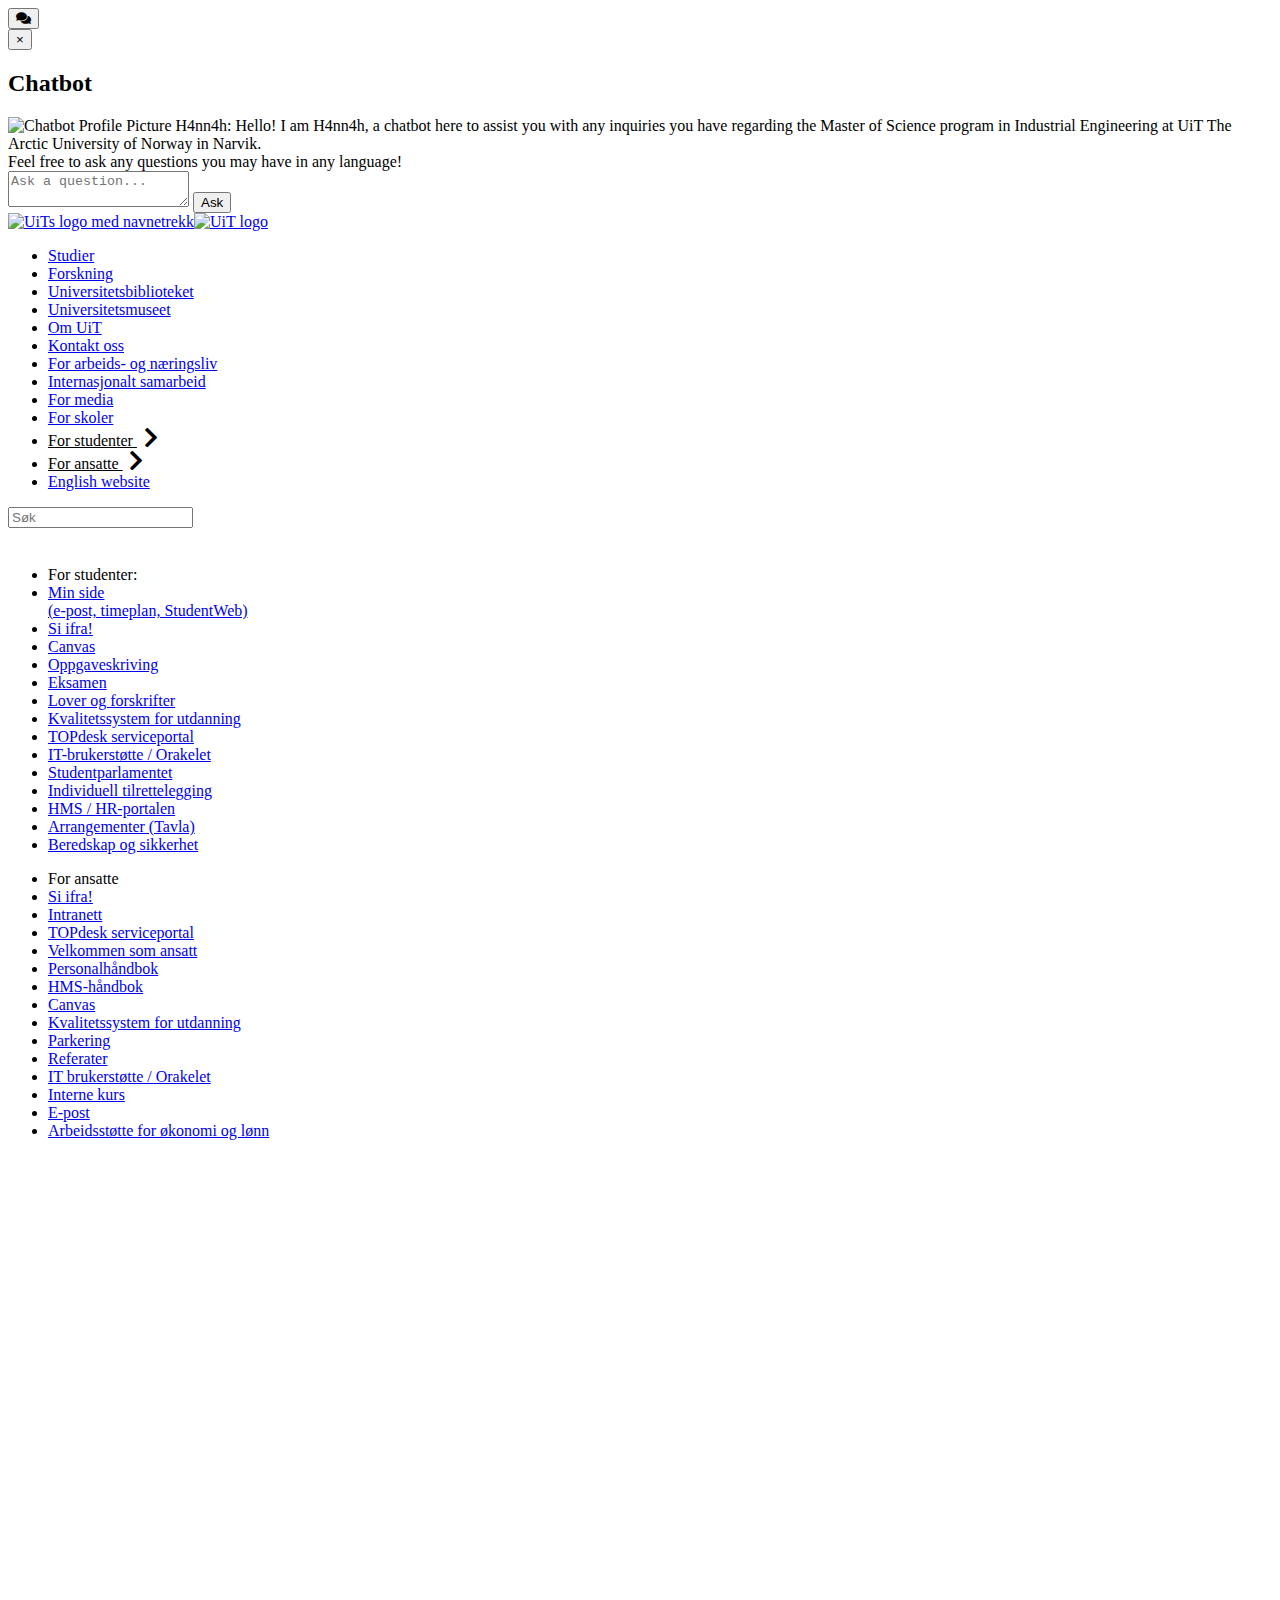
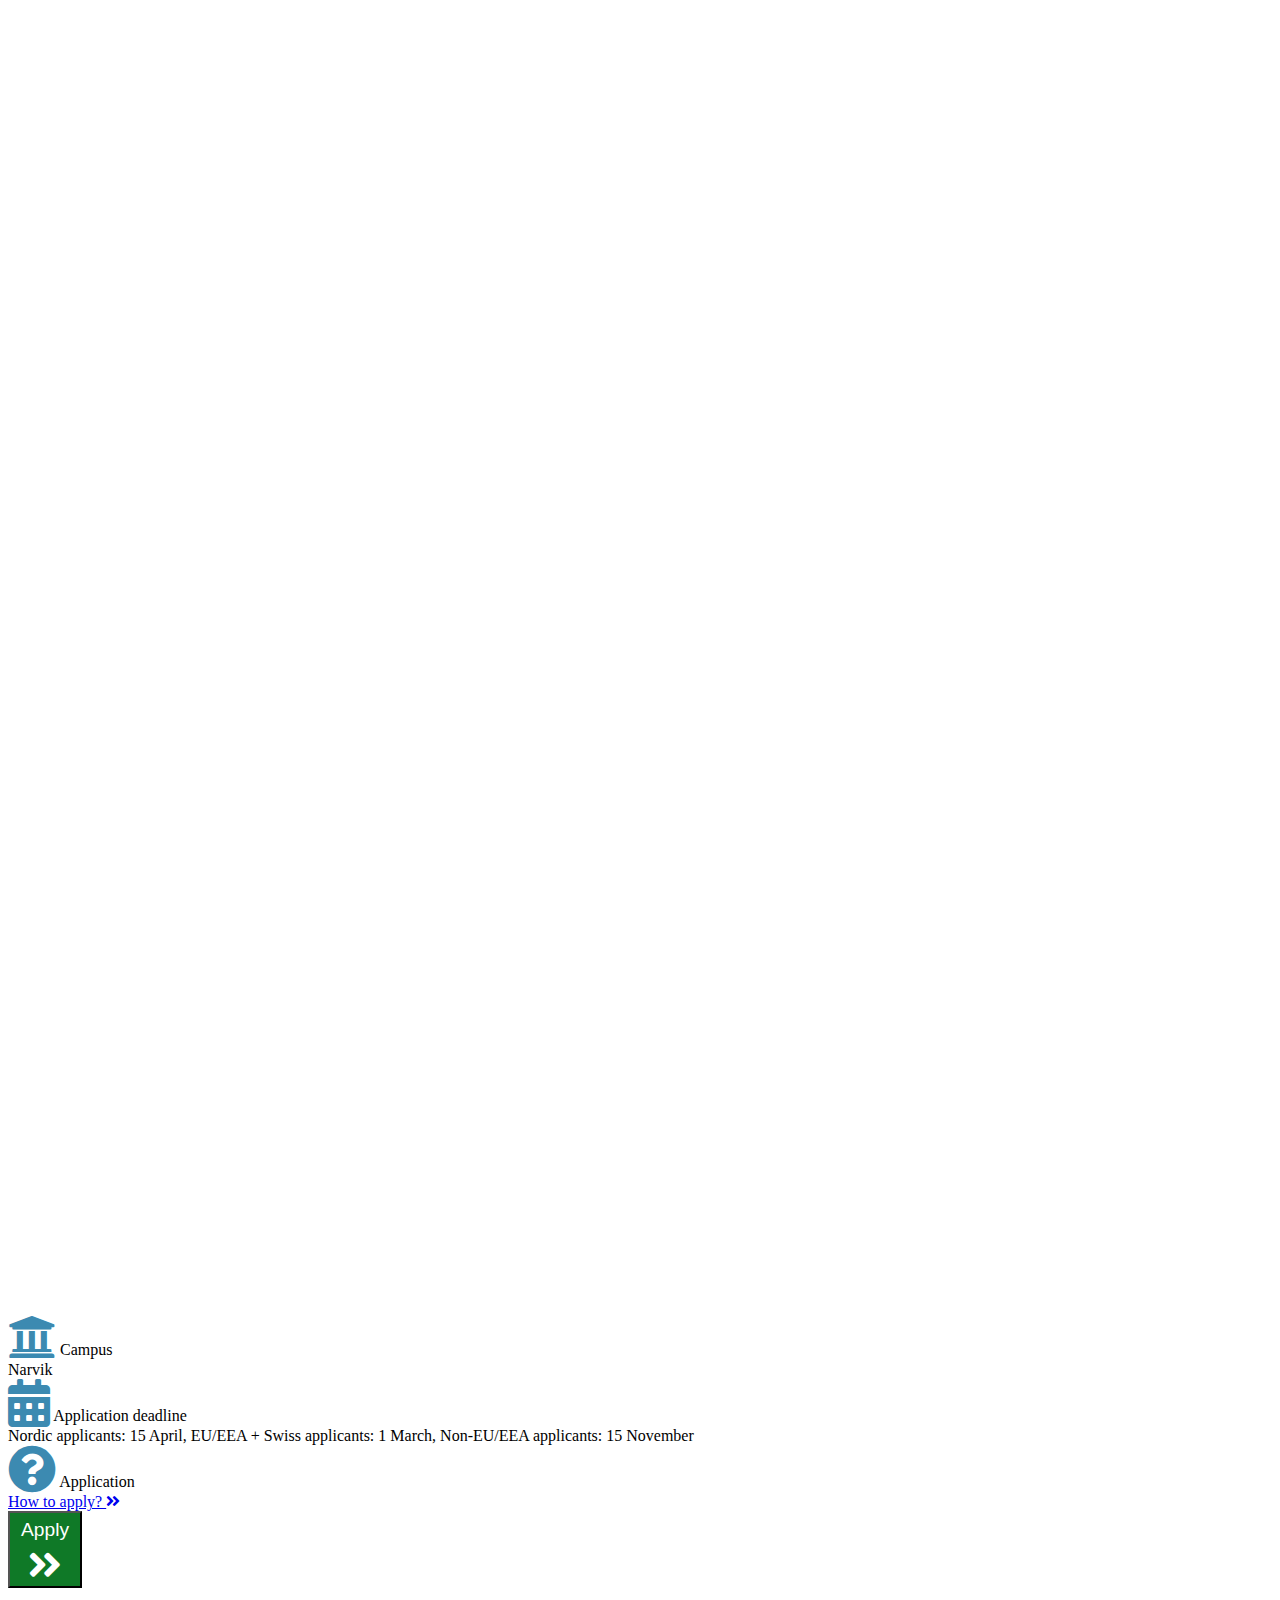
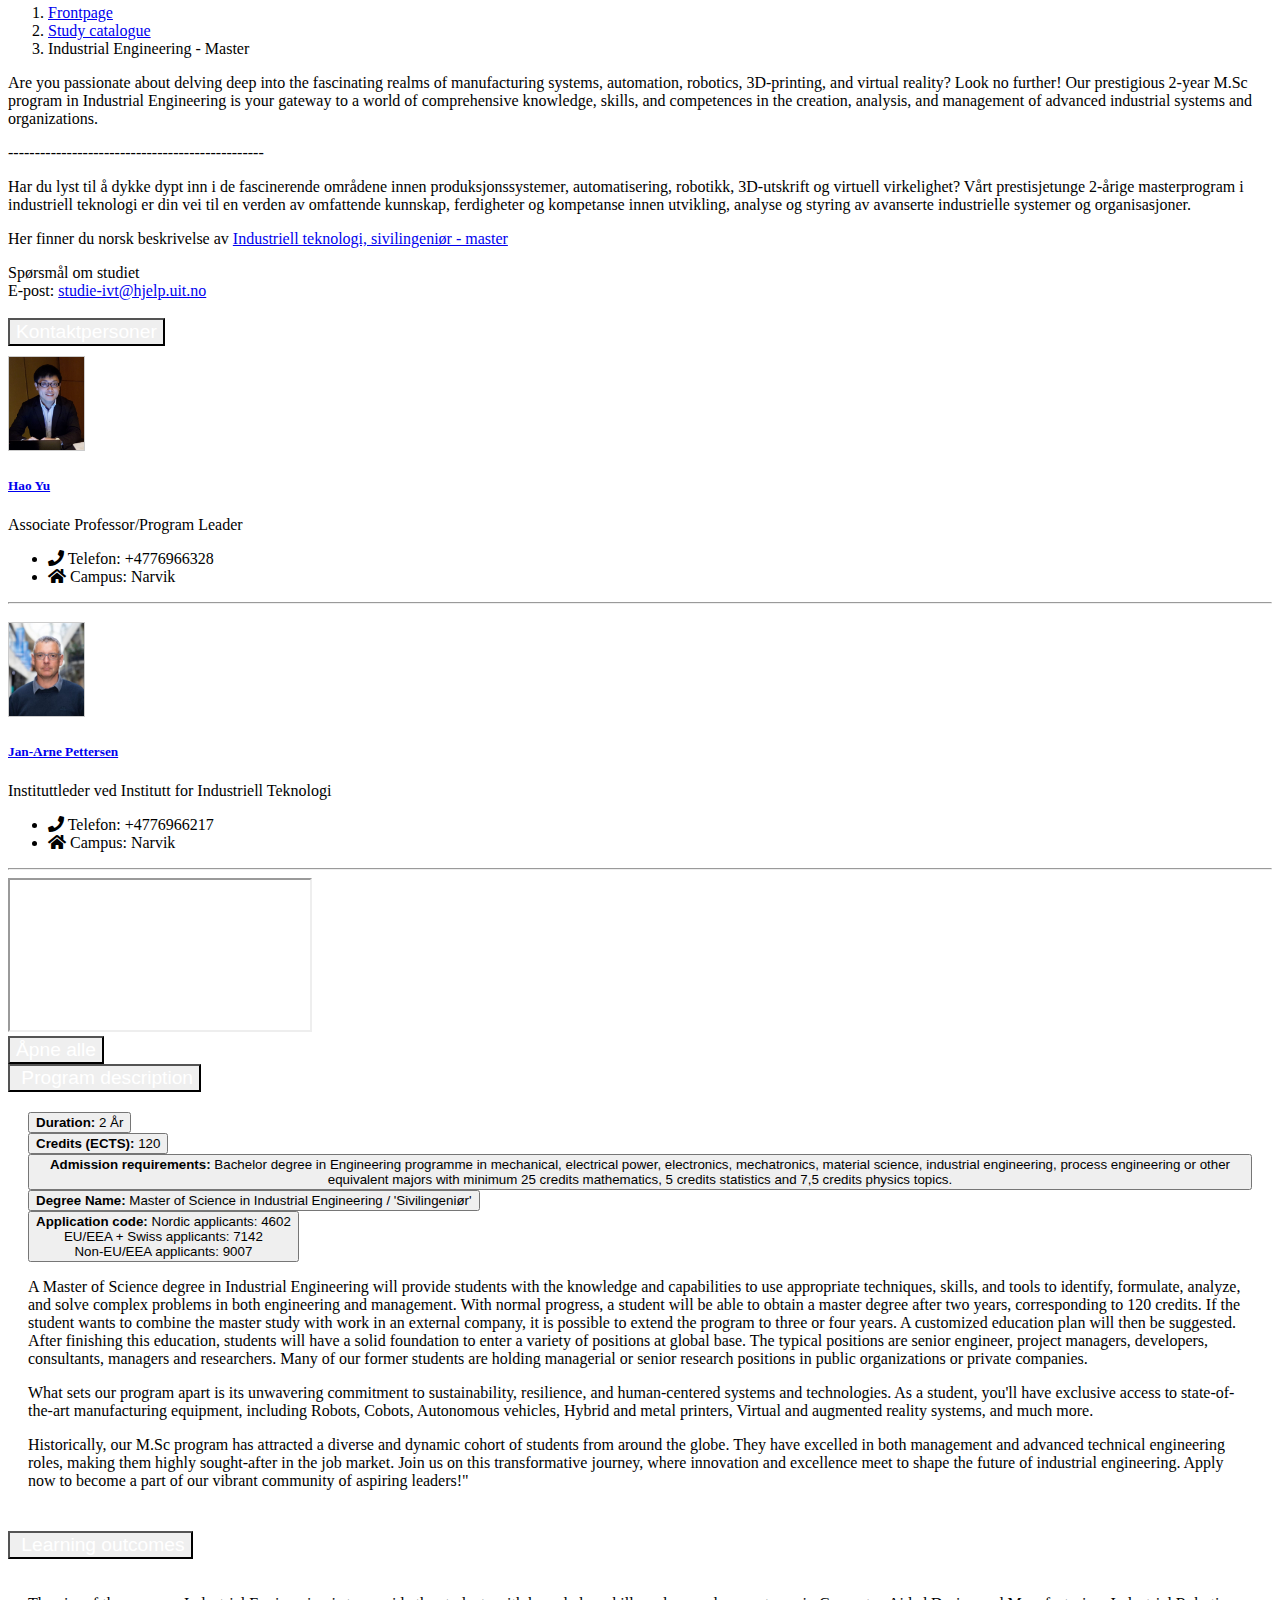
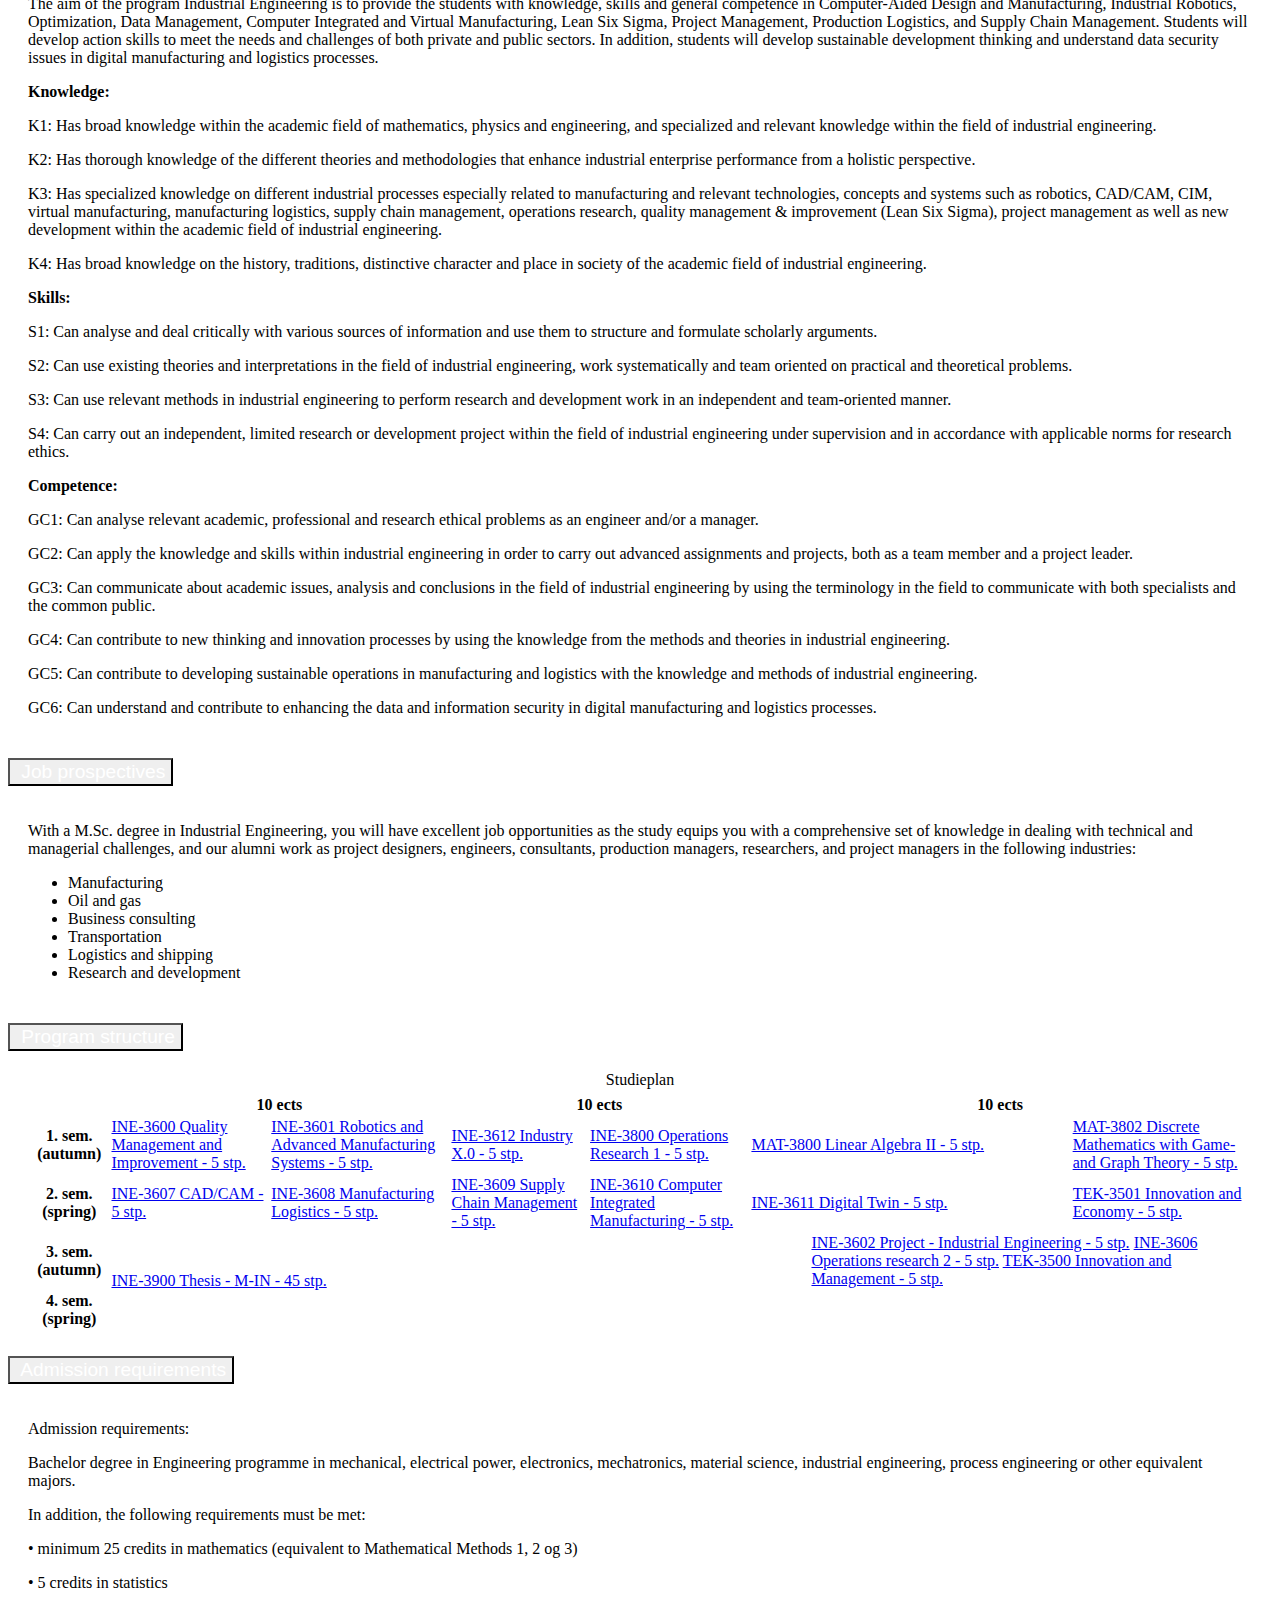
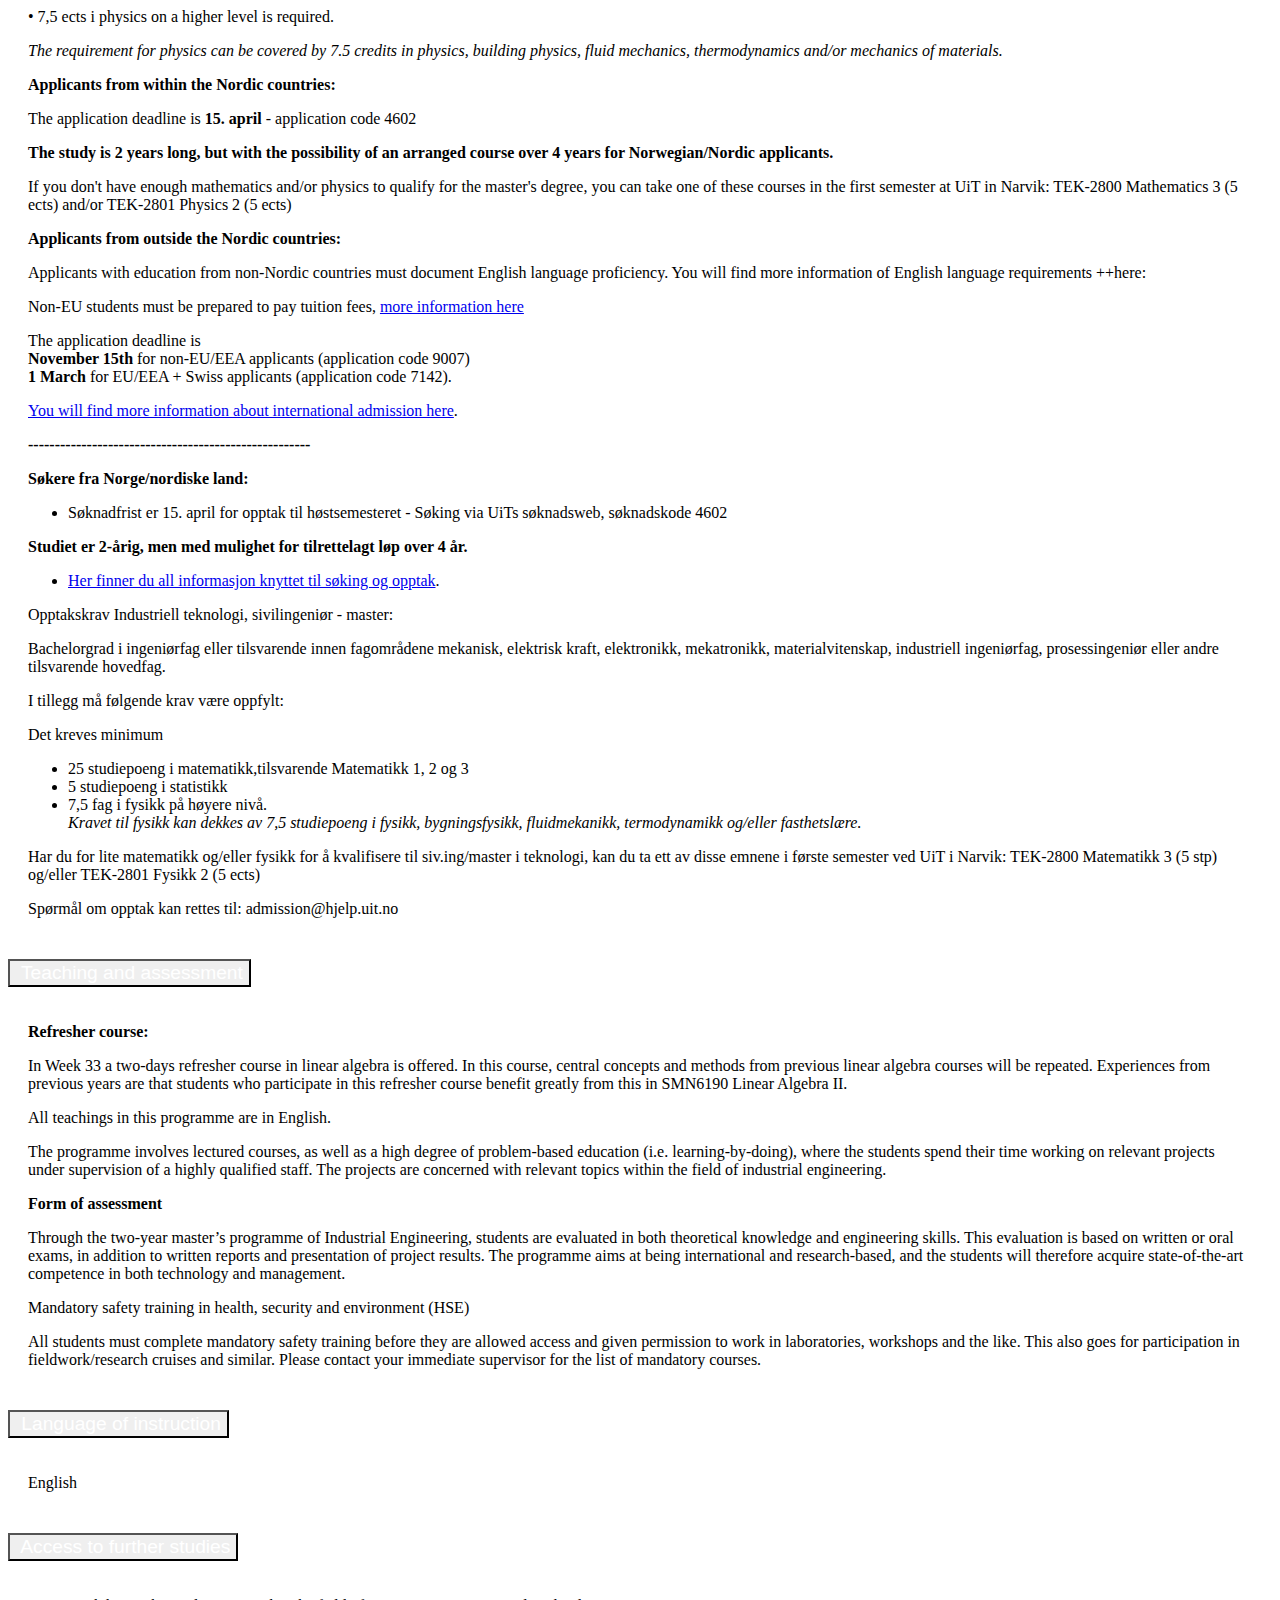
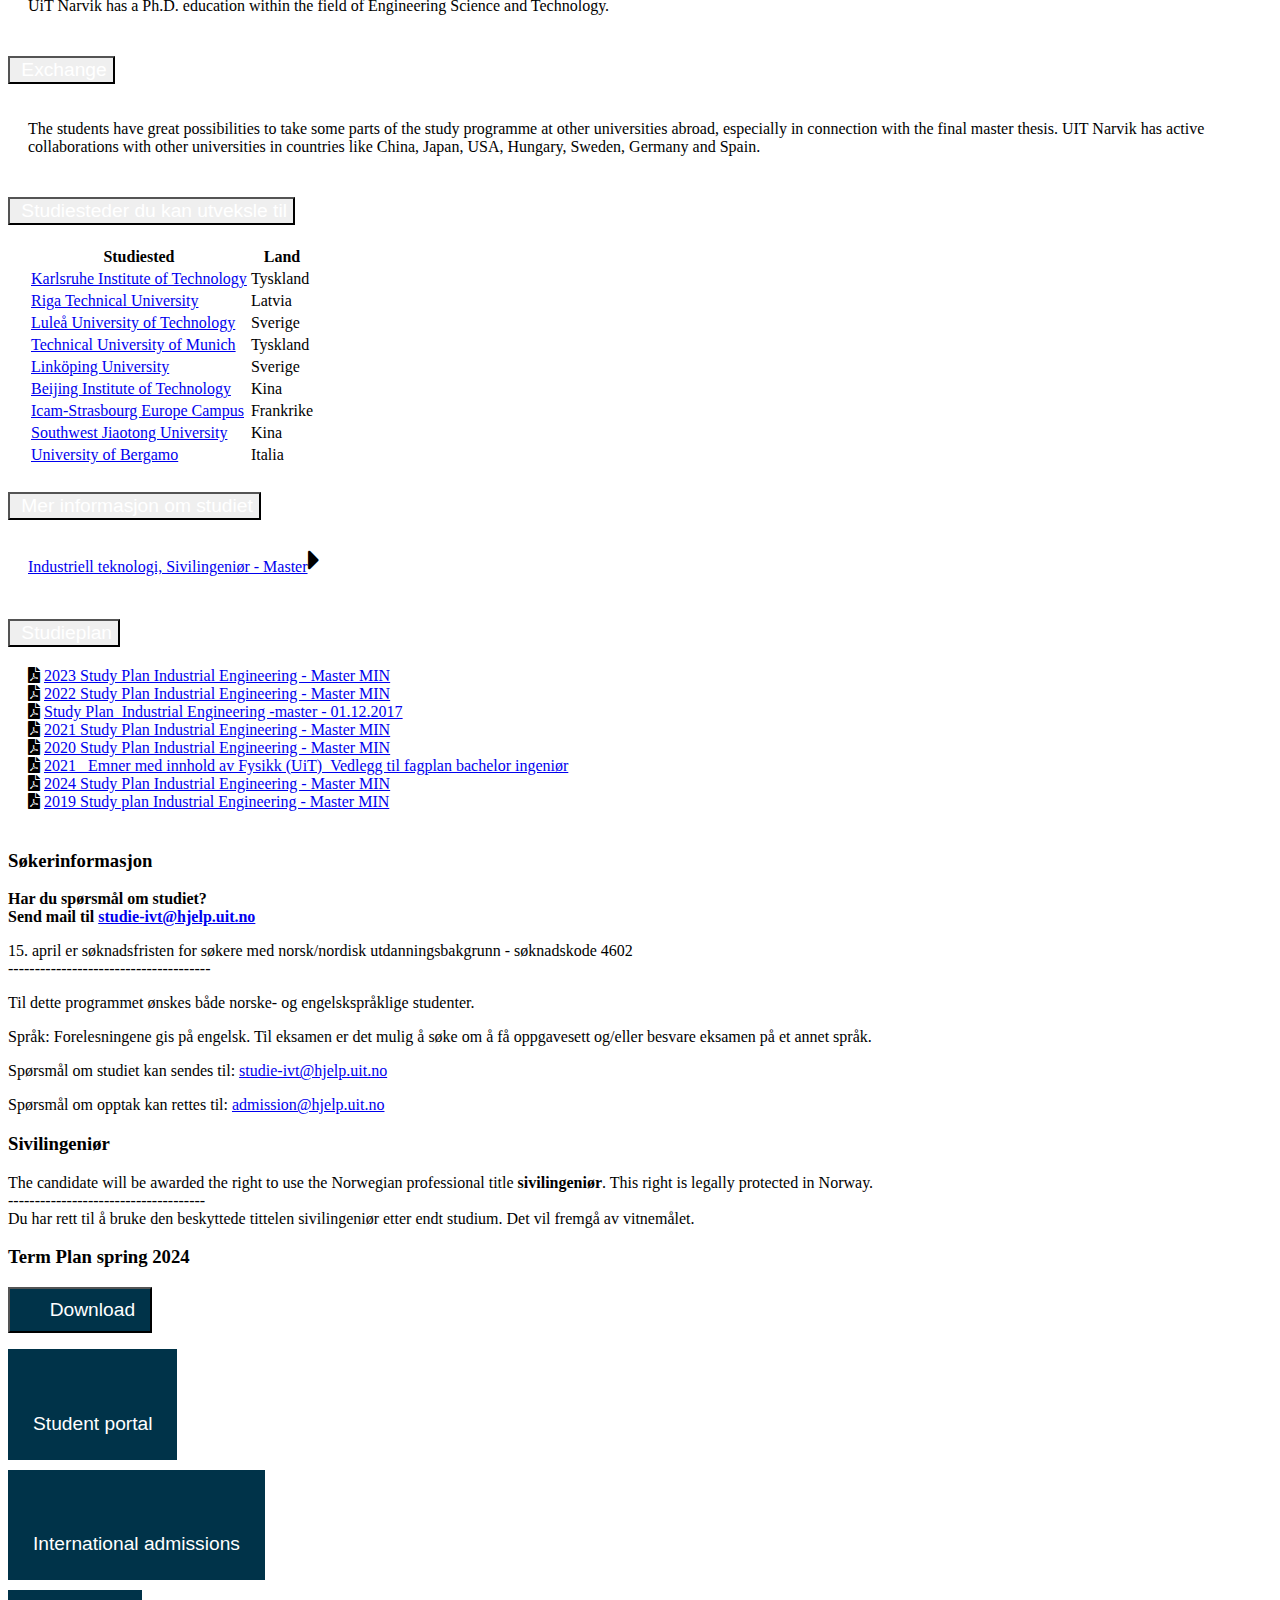
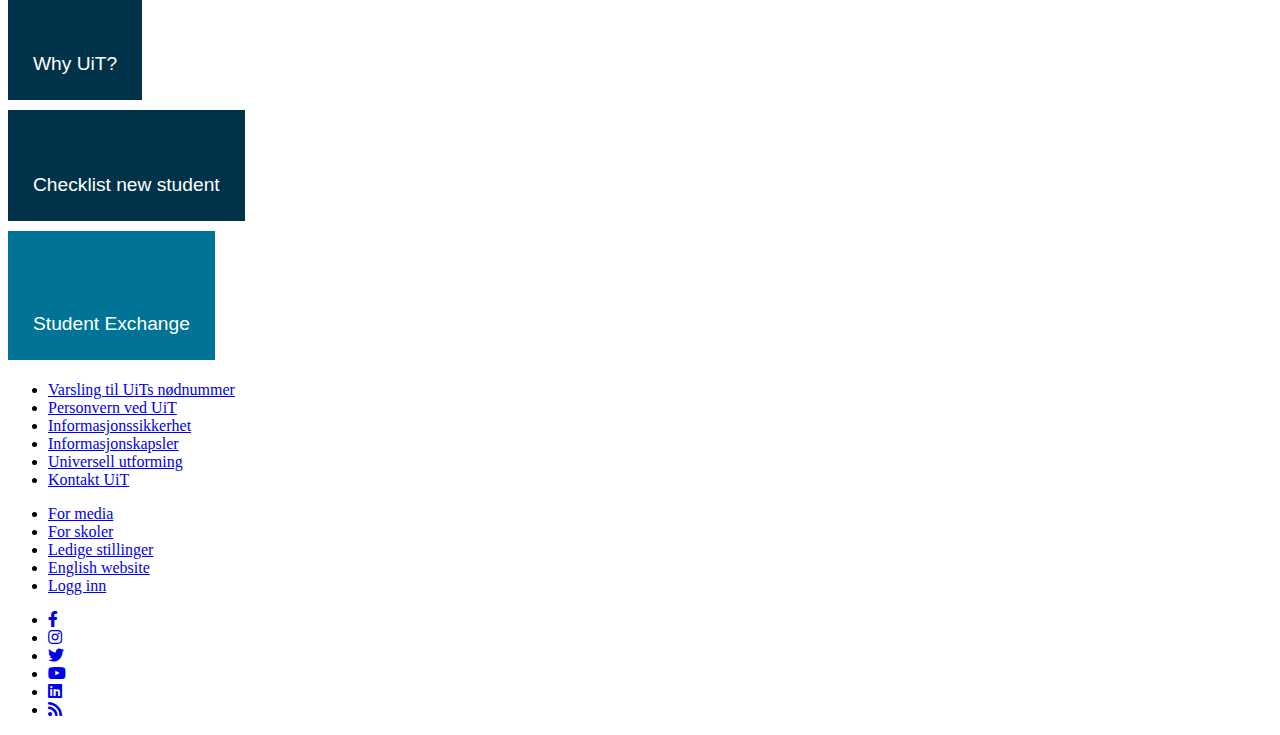
==== commit ab1f7a44: "commit" ====
--- a/uit/index.html
+++ b/uit/index.html
@@ -127,14 +127,14 @@
                 <div class="message-content">
                     <img src="uit/chatbot_profile_picture.jpg" alt="Chatbot Profile Picture" class="profile-picture">
                     <span class="message-name">H4nn4h:</span><span class="message-text">
-                        Hello! I am H4nn4h, a chatbot here to assist you with any inquiries you have regarding the Master of Science program in Industrial Engineering at UiT The Arctic University of Norway in Narvik.
+                        Hello! I am H4nn4h, a chatbot here to assist you with any inquiries you have regarding the Master of Science program in Industrial Engineering at UiT The Arctic University of Norway in Narvik.<br>
                         Feel free to ask any questions you may have in any language!
                     </span>
                 </div>
             </div>
         </div>
         <div class="input-container">
-            <input type="text" id="questionInput" class="question" placeholder="Ask a question...">
+            <textarea id="questionInput" class="question" placeholder="Ask a question..." onfocus="autoResize(this)" onblur="resetSize(this)"></textarea>
             <button id="askButton" class="question" onclick="askQuestion()">Ask</button>
         </div>
     </div>
